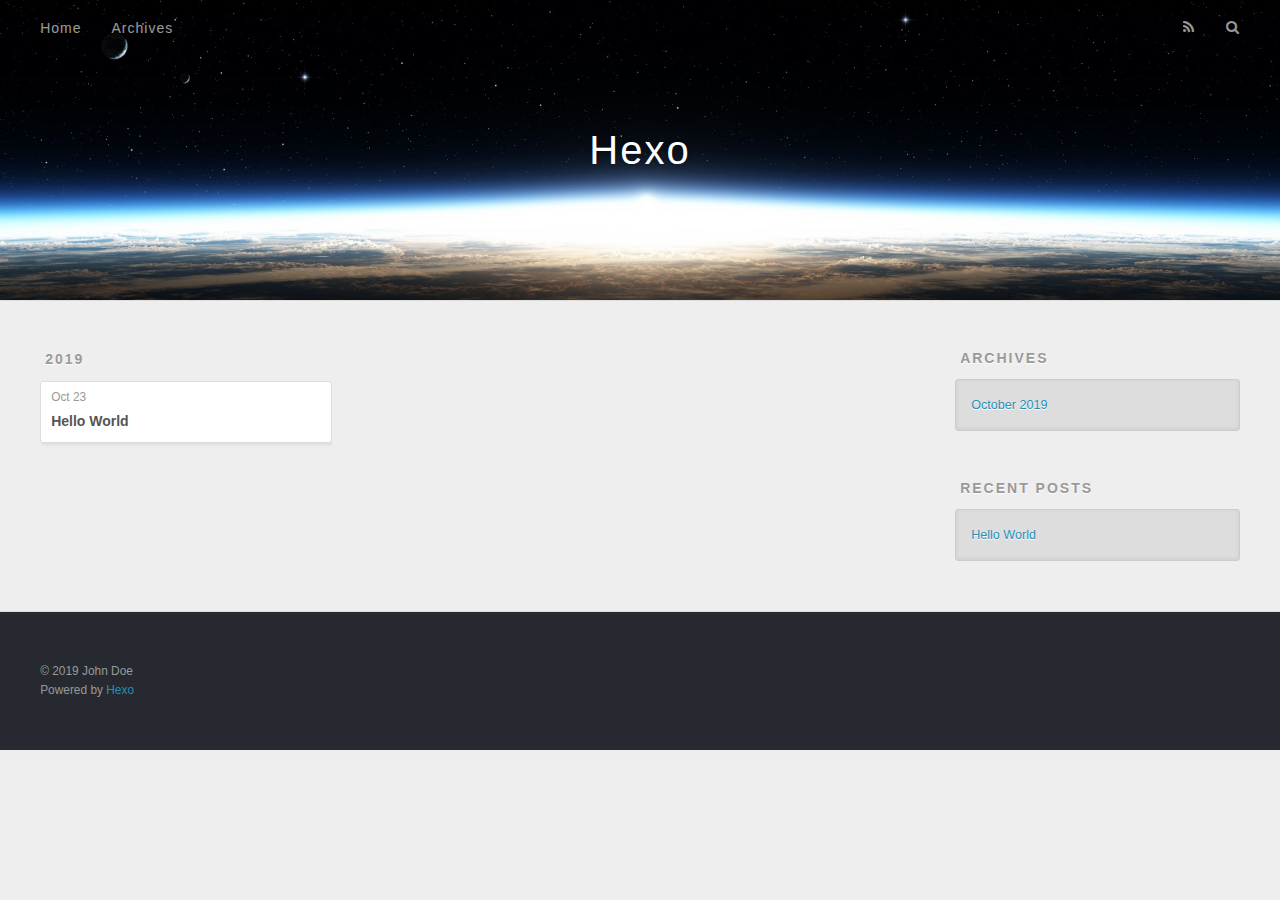
==== archives/index.html @ dd5d61c7 "Site updated: 2019-10-23 21:22:02" ====
<!DOCTYPE html>
<html>
<head>
  <meta charset="utf-8">
  

  
  <title>Archives | Hexo</title>
  <meta name="viewport" content="width=device-width, initial-scale=1, maximum-scale=1">
  <meta property="og:type" content="website">
<meta property="og:title" content="Hexo">
<meta property="og:url" content="http:&#x2F;&#x2F;yoursite.com&#x2F;archives&#x2F;index.html">
<meta property="og:site_name" content="Hexo">
<meta property="og:locale" content="en">
<meta name="twitter:card" content="summary">
  
    <link rel="alternate" href="/atom.xml" title="Hexo" type="application/atom+xml">
  
  
    <link rel="icon" href="/favicon.png">
  
  
    <link href="//fonts.googleapis.com/css?family=Source+Code+Pro" rel="stylesheet" type="text/css">
  
  <link rel="stylesheet" href="/css/style.css">
</head>

<body>
  <div id="container">
    <div id="wrap">
      <header id="header">
  <div id="banner"></div>
  <div id="header-outer" class="outer">
    <div id="header-title" class="inner">
      <h1 id="logo-wrap">
        <a href="/" id="logo">Hexo</a>
      </h1>
      
    </div>
    <div id="header-inner" class="inner">
      <nav id="main-nav">
        <a id="main-nav-toggle" class="nav-icon"></a>
        
          <a class="main-nav-link" href="/">Home</a>
        
          <a class="main-nav-link" href="/archives">Archives</a>
        
      </nav>
      <nav id="sub-nav">
        
          <a id="nav-rss-link" class="nav-icon" href="/atom.xml" title="RSS Feed"></a>
        
        <a id="nav-search-btn" class="nav-icon" title="Search"></a>
      </nav>
      <div id="search-form-wrap">
        <form action="//google.com/search" method="get" accept-charset="UTF-8" class="search-form"><input type="search" name="q" class="search-form-input" placeholder="Search"><button type="submit" class="search-form-submit">&#xF002;</button><input type="hidden" name="sitesearch" value="http://yoursite.com"></form>
      </div>
    </div>
  </div>
</header>
      <div class="outer">
        <section id="main">
  
  
    
    
      
      
      <section class="archives-wrap">
        <div class="archive-year-wrap">
          <a href="/archives/2019" class="archive-year">2019</a>
        </div>
        <div class="archives">
    
    <article class="archive-article archive-type-post">
  <div class="archive-article-inner">
    <header class="archive-article-header">
      <a href="/2019/10/23/hello-world/" class="archive-article-date">
  <time datetime="2019-10-23T12:38:52.987Z" itemprop="datePublished">Oct 23</time>
</a>
      
  
    <h1 itemprop="name">
      <a class="archive-article-title" href="/2019/10/23/hello-world/">Hello World</a>
    </h1>
  

    </header>
  </div>
</article>
  
  
    </div></section>
  


</section>
        
          <aside id="sidebar">
  
    

  
    

  
    
  
    
  <div class="widget-wrap">
    <h3 class="widget-title">Archives</h3>
    <div class="widget">
      <ul class="archive-list"><li class="archive-list-item"><a class="archive-list-link" href="/archives/2019/10/">October 2019</a></li></ul>
    </div>
  </div>


  
    
  <div class="widget-wrap">
    <h3 class="widget-title">Recent Posts</h3>
    <div class="widget">
      <ul>
        
          <li>
            <a href="/2019/10/23/hello-world/">Hello World</a>
          </li>
        
      </ul>
    </div>
  </div>

  
</aside>
        
      </div>
      <footer id="footer">
  
  <div class="outer">
    <div id="footer-info" class="inner">
      &copy; 2019 John Doe<br>
      Powered by <a href="http://hexo.io/" target="_blank">Hexo</a>
    </div>
  </div>
</footer>
    </div>
    <nav id="mobile-nav">
  
    <a href="/" class="mobile-nav-link">Home</a>
  
    <a href="/archives" class="mobile-nav-link">Archives</a>
  
</nav>
    

<script src="//ajax.googleapis.com/ajax/libs/jquery/2.0.3/jquery.min.js"></script>


  <link rel="stylesheet" href="/fancybox/jquery.fancybox.css">
  <script src="/fancybox/jquery.fancybox.pack.js"></script>


<script src="/js/script.js"></script>



  </div>
</body>
</html>
---- css/style.css ----
body {
  width: 100%;
}
body:before,
body:after {
  content: "";
  display: table;
}
body:after {
  clear: both;
}
html,
body,
div,
span,
applet,
object,
iframe,
h1,
h2,
h3,
h4,
h5,
h6,
p,
blockquote,
pre,
a,
abbr,
acronym,
address,
big,
cite,
code,
del,
dfn,
em,
img,
ins,
kbd,
q,
s,
samp,
small,
strike,
strong,
sub,
sup,
tt,
var,
dl,
dt,
dd,
ol,
ul,
li,
fieldset,
form,
label,
legend,
table,
caption,
tbody,
tfoot,
thead,
tr,
th,
td {
  margin: 0;
  padding: 0;
  border: 0;
  outline: 0;
  font-weight: inherit;
  font-style: inherit;
  font-family: inherit;
  font-size: 100%;
  vertical-align: baseline;
}
body {
  line-height: 1;
  color: #000;
  background: #fff;
}
ol,
ul {
  list-style: none;
}
table {
  border-collapse: separate;
  border-spacing: 0;
  vertical-align: middle;
}
caption,
th,
td {
  text-align: left;
  font-weight: normal;
  vertical-align: middle;
}
a img {
  border: none;
}
input,
button {
  margin: 0;
  padding: 0;
}
input::-moz-focus-inner,
button::-moz-focus-inner {
  border: 0;
  padding: 0;
}
@font-face {
  font-family: FontAwesome;
  font-style: normal;
  font-weight: normal;
  src: url("fonts/fontawesome-webfont.eot?v=#4.0.3");
  src: url("fonts/fontawesome-webfont.eot?#iefix&v=#4.0.3") format("embedded-opentype"), url("fonts/fontawesome-webfont.woff?v=#4.0.3") format("woff"), url("fonts/fontawesome-webfont.ttf?v=#4.0.3") format("truetype"), url("fonts/fontawesome-webfont.svg#fontawesomeregular?v=#4.0.3") format("svg");
}
html,
body,
#container {
  height: 100%;
}
body {
  background: #eee;
  font: 14px -apple-system, BlinkMacSystemFont, "Segoe UI", "Roboto", "Oxygen", "Ubuntu", "Cantarell", "Fira Sans", "Droid Sans", "Helvetica Neue", sans-serif;
  -webkit-text-size-adjust: 100%;
}
.outer {
  max-width: 1220px;
  margin: 0 auto;
  padding: 0 20px;
}
.outer:before,
.outer:after {
  content: "";
  display: table;
}
.outer:after {
  clear: both;
}
.inner {
  display: inline;
  float: left;
  width: 98.33333333333333%;
  margin: 0 0.833333333333333%;
}
.left,
.alignleft {
  float: left;
}
.right,
.alignright {
  float: right;
}
.clear {
  clear: both;
}
#container {
  position: relative;
}
.mobile-nav-on {
  overflow: hidden;
}
#wrap {
  height: 100%;
  width: 100%;
  position: absolute;
  top: 0;
  left: 0;
  -webkit-transition: 0.2s ease-out;
  -moz-transition: 0.2s ease-out;
  -ms-transition: 0.2s ease-out;
  transition: 0.2s ease-out;
  z-index: 1;
  background: #eee;
}
.mobile-nav-on #wrap {
  left: 280px;
}
@media screen and (min-width: 768px) {
  #main {
    display: inline;
    float: left;
    width: 73.33333333333333%;
    margin: 0 0.833333333333333%;
  }
}
.article-date,
.article-category-link,
.archive-year,
.widget-title {
  text-decoration: none;
  text-transform: uppercase;
  letter-spacing: 2px;
  color: #999;
  margin-bottom: 1em;
  margin-left: 5px;
  line-height: 1em;
  text-shadow: 0 1px #fff;
  font-weight: bold;
}
.article-inner,
.archive-article-inner {
  background: #fff;
  -webkit-box-shadow: 1px 2px 3px #ddd;
  box-shadow: 1px 2px 3px #ddd;
  border: 1px solid #ddd;
  border-radius: 3px;
}
.article-entry h1,
.widget h1 {
  font-size: 2em;
}
.article-entry h2,
.widget h2 {
  font-size: 1.5em;
}
.article-entry h3,
.widget h3 {
  font-size: 1.3em;
}
.article-entry h4,
.widget h4 {
  font-size: 1.2em;
}
.article-entry h5,
.widget h5 {
  font-size: 1em;
}
.article-entry h6,
.widget h6 {
  font-size: 1em;
  color: #999;
}
.article-entry hr,
.widget hr {
  border: 1px dashed #ddd;
}
.article-entry strong,
.widget strong {
  font-weight: bold;
}
.article-entry em,
.widget em,
.article-entry cite,
.widget cite {
  font-style: italic;
}
.article-entry sup,
.widget sup,
.article-entry sub,
.widget sub {
  font-size: 0.75em;
  line-height: 0;
  position: relative;
  vertical-align: baseline;
}
.article-entry sup,
.widget sup {
  top: -0.5em;
}
.article-entry sub,
.widget sub {
  bottom: -0.2em;
}
.article-entry small,
.widget small {
  font-size: 0.85em;
}
.article-entry acronym,
.widget acronym,
.article-entry abbr,
.widget abbr {
  border-bottom: 1px dotted;
}
.article-entry ul,
.widget ul,
.article-entry ol,
.widget ol,
.article-entry dl,
.widget dl {
  margin: 0 20px;
  line-height: 1.6em;
}
.article-entry ul ul,
.widget ul ul,
.article-entry ol ul,
.widget ol ul,
.article-entry ul ol,
.widget ul ol,
.article-entry ol ol,
.widget ol ol {
  margin-top: 0;
  margin-bottom: 0;
}
.article-entry ul,
.widget ul {
  list-style: disc;
}
.article-entry ol,
.widget ol {
  list-style: decimal;
}
.article-entry dt,
.widget dt {
  font-weight: bold;
}
#header {
  height: 300px;
  position: relative;
  border-bottom: 1px solid #ddd;
}
#header:before,
#header:after {
  content: "";
  position: absolute;
  left: 0;
  right: 0;
  height: 40px;
}
#header:before {
  top: 0;
  background: -webkit-linear-gradient(rgba(0,0,0,0.2), transparent);
  background: -moz-linear-gradient(rgba(0,0,0,0.2), transparent);
  background: -ms-linear-gradient(rgba(0,0,0,0.2), transparent);
  background: linear-gradient(rgba(0,0,0,0.2), transparent);
}
#header:after {
  bottom: 0;
  background: -webkit-linear-gradient(transparent, rgba(0,0,0,0.2));
  background: -moz-linear-gradient(transparent, rgba(0,0,0,0.2));
  background: -ms-linear-gradient(transparent, rgba(0,0,0,0.2));
  background: linear-gradient(transparent, rgba(0,0,0,0.2));
}
#header-outer {
  height: 100%;
  position: relative;
}
#header-inner {
  position: relative;
  overflow: hidden;
}
#banner {
  position: absolute;
  top: 0;
  left: 0;
  width: 100%;
  height: 100%;
  background: url("images/banner.jpg") center #000;
  -webkit-background-size: cover;
  -moz-background-size: cover;
  background-size: cover;
  z-index: -1;
}
#header-title {
  text-align: center;
  height: 40px;
  position: absolute;
  top: 50%;
  left: 0;
  margin-top: -20px;
}
#logo,
#subtitle {
  text-decoration: none;
  color: #fff;
  font-weight: 300;
  text-shadow: 0 1px 4px rgba(0,0,0,0.3);
}
#logo {
  font-size: 40px;
  line-height: 40px;
  letter-spacing: 2px;
}
#subtitle {
  font-size: 16px;
  line-height: 16px;
  letter-spacing: 1px;
}
#subtitle-wrap {
  margin-top: 16px;
}
#main-nav {
  float: left;
  margin-left: -15px;
}
.nav-icon,
.main-nav-link {
  float: left;
  color: #fff;
  opacity: 0.6;
  text-decoration: none;
  text-shadow: 0 1px rgba(0,0,0,0.2);
  -webkit-transition: opacity 0.2s;
  -moz-transition: opacity 0.2s;
  -ms-transition: opacity 0.2s;
  transition: opacity 0.2s;
  display: block;
  padding: 20px 15px;
}
.nav-icon:hover,
.main-nav-link:hover {
  opacity: 1;
}
.nav-icon {
  font-family: FontAwesome;
  text-align: center;
  font-size: 14px;
  width: 14px;
  height: 14px;
  padding: 20px 15px;
  position: relative;
  cursor: pointer;
}
.main-nav-link {
  font-weight: 300;
  letter-spacing: 1px;
}
@media screen and (max-width: 479px) {
  .main-nav-link {
    display: none;
  }
}
#main-nav-toggle {
  display: none;
}
#main-nav-toggle:before {
  content: "\f0c9";
}
@media screen and (max-width: 479px) {
  #main-nav-toggle {
    display: block;
  }
}
#sub-nav {
  float: right;
  margin-right: -15px;
}
#nav-rss-link:before {
  content: "\f09e";
}
#nav-search-btn:before {
  content: "\f002";
}
#search-form-wrap {
  position: absolute;
  top: 15px;
  width: 150px;
  height: 30px;
  right: -150px;
  opacity: 0;
  -webkit-transition: 0.2s ease-out;
  -moz-transition: 0.2s ease-out;
  -ms-transition: 0.2s ease-out;
  transition: 0.2s ease-out;
}
#search-form-wrap.on {
  opacity: 1;
  right: 0;
}
@media screen and (max-width: 479px) {
  #search-form-wrap {
    width: 100%;
    right: -100%;
  }
}
.search-form {
  position: absolute;
  top: 0;
  left: 0;
  right: 0;
  background: #fff;
  padding: 5px 15px;
  border-radius: 15px;
  -webkit-box-shadow: 0 0 10px rgba(0,0,0,0.3);
  box-shadow: 0 0 10px rgba(0,0,0,0.3);
}
.search-form-input {
  border: none;
  background: none;
  color: #555;
  width: 100%;
  font: 13px -apple-system, BlinkMacSystemFont, "Segoe UI", "Roboto", "Oxygen", "Ubuntu", "Cantarell", "Fira Sans", "Droid Sans", "Helvetica Neue", sans-serif;
  outline: none;
}
.search-form-input::-webkit-search-results-decoration,
.search-form-input::-webkit-search-cancel-button {
  -webkit-appearance: none;
}
.search-form-submit {
  position: absolute;
  top: 50%;
  right: 10px;
  margin-top: -7px;
  font: 13px FontAwesome;
  border: none;
  background: none;
  color: #bbb;
  cursor: pointer;
}
.search-form-submit:hover,
.search-form-submit:focus {
  color: #777;
}
.article {
  margin: 50px 0;
}
.article-inner {
  overflow: hidden;
}
.article-meta:before,
.article-meta:after {
  content: "";
  display: table;
}
.article-meta:after {
  clear: both;
}
.article-date {
  float: left;
}
.article-category {
  float: left;
  line-height: 1em;
  color: #ccc;
  text-shadow: 0 1px #fff;
  margin-left: 8px;
}
.article-category:before {
  content: "\2022";
}
.article-category-link {
  margin: 0 12px 1em;
}
.article-header {
  padding: 20px 20px 0;
}
.article-title {
  text-decoration: none;
  font-size: 2em;
  font-weight: bold;
  color: #555;
  line-height: 1.1em;
  -webkit-transition: color 0.2s;
  -moz-transition: color 0.2s;
  -ms-transition: color 0.2s;
  transition: color 0.2s;
}
a.article-title:hover {
  color: #258fb8;
}
.article-entry {
  color: #555;
  padding: 0 20px;
}
.article-entry:before,
.article-entry:after {
  content: "";
  display: table;
}
.article-entry:after {
  clear: both;
}
.article-entry p,
.article-entry table {
  line-height: 1.6em;
  margin: 1.6em 0;
}
.article-entry h1,
.article-entry h2,
.article-entry h3,
.article-entry h4,
.article-entry h5,
.article-entry h6 {
  font-weight: bold;
}
.article-entry h1,
.article-entry h2,
.article-entry h3,
.article-entry h4,
.article-entry h5,
.article-entry h6 {
  line-height: 1.1em;
  margin: 1.1em 0;
}
.article-entry a {
  color: #258fb8;
  text-decoration: none;
}
.article-entry a:hover {
  text-decoration: underline;
}
.article-entry ul,
.article-entry ol,
.article-entry dl {
  margin-top: 1.6em;
  margin-bottom: 1.6em;
}
.article-entry img,
.article-entry video {
  max-width: 100%;
  height: auto;
  display: block;
  margin: auto;
}
.article-entry iframe {
  border: none;
}
.article-entry table {
  width: 100%;
  border-collapse: collapse;
  border-spacing: 0;
}
.article-entry th {
  font-weight: bold;
  border-bottom: 3px solid #ddd;
  padding-bottom: 0.5em;
}
.article-entry td {
  border-bottom: 1px solid #ddd;
  padding: 10px 0;
}
.article-entry blockquote {
  font-family: Georgia, "Times New Roman", serif;
  font-size: 1.4em;
  margin: 1.6em 20px;
  text-align: center;
}
.article-entry blockquote footer {
  font-size: 14px;
  margin: 1.6em 0;
  font-family: -apple-system, BlinkMacSystemFont, "Segoe UI", "Roboto", "Oxygen", "Ubuntu", "Cantarell", "Fira Sans", "Droid Sans", "Helvetica Neue", sans-serif;
}
.article-entry blockquote footer cite:before {
  content: "—";
  padding: 0 0.5em;
}
.article-entry .pullquote {
  text-align: left;
  width: 45%;
  margin: 0;
}
.article-entry .pullquote.left {
  margin-left: 0.5em;
  margin-right: 1em;
}
.article-entry .pullquote.right {
  margin-right: 0.5em;
  margin-left: 1em;
}
.article-entry .caption {
  color: #999;
  display: block;
  font-size: 0.9em;
  margin-top: 0.5em;
  position: relative;
  text-align: center;
}
.article-entry .video-container {
  position: relative;
  padding-top: 56.25%;
  height: 0;
  overflow: hidden;
}
.article-entry .video-container iframe,
.article-entry .video-container object,
.article-entry .video-container embed {
  position: absolute;
  top: 0;
  left: 0;
  width: 100%;
  height: 100%;
  margin-top: 0;
}
.article-more-link a {
  display: inline-block;
  line-height: 1em;
  padding: 6px 15px;
  border-radius: 15px;
  background: #eee;
  color: #999;
  text-shadow: 0 1px #fff;
  text-decoration: none;
}
.article-more-link a:hover {
  background: #258fb8;
  color: #fff;
  text-decoration: none;
  text-shadow: 0 1px #1e7293;
}
.article-footer {
  font-size: 0.85em;
  line-height: 1.6em;
  border-top: 1px solid #ddd;
  padding-top: 1.6em;
  margin: 0 20px 20px;
}
.article-footer:before,
.article-footer:after {
  content: "";
  display: table;
}
.article-footer:after {
  clear: both;
}
.article-footer a {
  color: #999;
  text-decoration: none;
}
.article-footer a:hover {
  color: #555;
}
.article-tag-list-item {
  float: left;
  margin-right: 10px;
}
.article-tag-list-link:before {
  content: "#";
}
.article-comment-link {
  float: right;
}
.article-comment-link:before {
  content: "\f075";
  font-family: FontAwesome;
  padding-right: 8px;
}
.article-share-link {
  cursor: pointer;
  float: right;
  margin-left: 20px;
}
.article-share-link:before {
  content: "\f064";
  font-family: FontAwesome;
  padding-right: 6px;
}
#article-nav {
  position: relative;
}
#article-nav:before,
#article-nav:after {
  content: "";
  display: table;
}
#article-nav:after {
  clear: both;
}
@media screen and (min-width: 768px) {
  #article-nav {
    margin: 50px 0;
  }
  #article-nav:before {
    width: 8px;
    height: 8px;
    position: absolute;
    top: 50%;
    left: 50%;
    margin-top: -4px;
    margin-left: -4px;
    content: "";
    border-radius: 50%;
    background: #ddd;
    -webkit-box-shadow: 0 1px 2px #fff;
    box-shadow: 0 1px 2px #fff;
  }
}
.article-nav-link-wrap {
  text-decoration: none;
  text-shadow: 0 1px #fff;
  color: #999;
  -webkit-box-sizing: border-box;
  -moz-box-sizing: border-box;
  box-sizing: border-box;
  margin-top: 50px;
  text-align: center;
  display: block;
}
.article-nav-link-wrap:hover {
  color: #555;
}
@media screen and (min-width: 768px) {
  .article-nav-link-wrap {
    width: 50%;
    margin-top: 0;
  }
}
@media screen and (min-width: 768px) {
  #article-nav-newer {
    float: left;
    text-align: right;
    padding-right: 20px;
  }
}
@media screen and (min-width: 768px) {
  #article-nav-older {
    float: right;
    text-align: left;
    padding-left: 20px;
  }
}
.article-nav-caption {
  text-transform: uppercase;
  letter-spacing: 2px;
  color: #ddd;
  line-height: 1em;
  font-weight: bold;
}
#article-nav-newer .article-nav-caption {
  margin-right: -2px;
}
.article-nav-title {
  font-size: 0.85em;
  line-height: 1.6em;
  margin-top: 0.5em;
}
.article-share-box {
  position: absolute;
  display: none;
  background: #fff;
  -webkit-box-shadow: 1px 2px 10px rgba(0,0,0,0.2);
  box-shadow: 1px 2px 10px rgba(0,0,0,0.2);
  border-radius: 3px;
  margin-left: -145px;
  overflow: hidden;
  z-index: 1;
}
.article-share-box.on {
  display: block;
}
.article-share-input {
  width: 100%;
  background: none;
  -webkit-box-sizing: border-box;
  -moz-box-sizing: border-box;
  box-sizing: border-box;
  font: 14px -apple-system, BlinkMacSystemFont, "Segoe UI", "Roboto", "Oxygen", "Ubuntu", "Cantarell", "Fira Sans", "Droid Sans", "Helvetica Neue", sans-serif;
  padding: 0 15px;
  color: #555;
  outline: none;
  border: 1px solid #ddd;
  border-radius: 3px 3px 0 0;
  height: 36px;
  line-height: 36px;
}
.article-share-links {
  background: #eee;
}
.article-share-links:before,
.article-share-links:after {
  content: "";
  display: table;
}
.article-share-links:after {
  clear: both;
}
.article-share-twitter,
.article-share-facebook,
.article-share-pinterest,
.article-share-google {
  width: 50px;
  height: 36px;
  display: block;
  float: left;
  position: relative;
  color: #999;
  text-shadow: 0 1px #fff;
}
.article-share-twitter:before,
.article-share-facebook:before,
.article-share-pinterest:before,
.article-share-google:before {
  font-size: 20px;
  font-family: FontAwesome;
  width: 20px;
  height: 20px;
  position: absolute;
  top: 50%;
  left: 50%;
  margin-top: -10px;
  margin-left: -10px;
  text-align: center;
}
.article-share-twitter:hover,
.article-share-facebook:hover,
.article-share-pinterest:hover,
.article-share-google:hover {
  color: #fff;
}
.article-share-twitter:before {
  content: "\f099";
}
.article-share-twitter:hover {
  background: #00aced;
  text-shadow: 0 1px #008abe;
}
.article-share-facebook:before {
  content: "\f09a";
}
.article-share-facebook:hover {
  background: #3b5998;
  text-shadow: 0 1px #2f477a;
}
.article-share-pinterest:before {
  content: "\f0d2";
}
.article-share-pinterest:hover {
  background: #cb2027;
  text-shadow: 0 1px #a21a1f;
}
.article-share-google:before {
  content: "\f0d5";
}
.article-share-google:hover {
  background: #dd4b39;
  text-shadow: 0 1px #be3221;
}
.article-gallery {
  background: #000;
  position: relative;
}
.article-gallery-photos {
  position: relative;
  overflow: hidden;
}
.article-gallery-img {
  display: none;
  max-width: 100%;
}
.article-gallery-img:first-child {
  display: block;
}
.article-gallery-img.loaded {
  position: absolute;
  display: block;
}
.article-gallery-img img {
  display: block;
  max-width: 100%;
  margin: 0 auto;
}
#comments {
  background: #fff;
  -webkit-box-shadow: 1px 2px 3px #ddd;
  box-shadow: 1px 2px 3px #ddd;
  padding: 20px;
  border: 1px solid #ddd;
  border-radius: 3px;
  margin: 50px 0;
}
#comments a {
  color: #258fb8;
}
.archives-wrap {
  margin: 50px 0;
}
.archives:before,
.archives:after {
  content: "";
  display: table;
}
.archives:after {
  clear: both;
}
.archive-year-wrap {
  margin-bottom: 1em;
}
.archives {
  -webkit-column-gap: 10px;
  -moz-column-gap: 10px;
  column-gap: 10px;
}
@media screen and (min-width: 480px) and (max-width: 767px) {
  .archives {
    -webkit-column-count: 2;
    -moz-column-count: 2;
    column-count: 2;
  }
}
@media screen and (min-width: 768px) {
  .archives {
    -webkit-column-count: 3;
    -moz-column-count: 3;
    column-count: 3;
  }
}
.archive-article {
  -webkit-column-break-inside: avoid;
  page-break-inside: avoid;
  overflow: hidden;
  break-inside: avoid-column;
}
.archive-article-inner {
  padding: 10px;
  margin-bottom: 15px;
}
.archive-article-title {
  text-decoration: none;
  font-weight: bold;
  color: #555;
  -webkit-transition: color 0.2s;
  -moz-transition: color 0.2s;
  -ms-transition: color 0.2s;
  transition: color 0.2s;
  line-height: 1.6em;
}
.archive-article-title:hover {
  color: #258fb8;
}
.archive-article-footer {
  margin-top: 1em;
}
.archive-article-date {
  color: #999;
  text-decoration: none;
  font-size: 0.85em;
  line-height: 1em;
  margin-bottom: 0.5em;
  display: block;
}
#page-nav {
  margin: 50px auto;
  background: #fff;
  -webkit-box-shadow: 1px 2px 3px #ddd;
  box-shadow: 1px 2px 3px #ddd;
  border: 1px solid #ddd;
  border-radius: 3px;
  text-align: center;
  color: #999;
  overflow: hidden;
}
#page-nav:before,
#page-nav:after {
  content: "";
  display: table;
}
#page-nav:after {
  clear: both;
}
#page-nav a,
#page-nav span {
  padding: 10px 20px;
  line-height: 1;
  height: 2ex;
}
#page-nav a {
  color: #999;
  text-decoration: none;
}
#page-nav a:hover {
  background: #999;
  color: #fff;
}
#page-nav .prev {
  float: left;
}
#page-nav .next {
  float: right;
}
#page-nav .page-number {
  display: inline-block;
}
@media screen and (max-width: 479px) {
  #page-nav .page-number {
    display: none;
  }
}
#page-nav .current {
  color: #555;
  font-weight: bold;
}
#page-nav .space {
  color: #ddd;
}
#footer {
  background: #262a30;
  padding: 50px 0;
  border-top: 1px solid #ddd;
  color: #999;
}
#footer a {
  color: #258fb8;
  text-decoration: none;
}
#footer a:hover {
  text-decoration: underline;
}
#footer-info {
  line-height: 1.6em;
  font-size: 0.85em;
}
.article-entry pre,
.article-entry .highlight {
  background: #2d2d2d;
  margin: 0 -20px;
  padding: 15px 20px;
  border-style: solid;
  border-color: #ddd;
  border-width: 1px 0;
  overflow: auto;
  color: #ccc;
  line-height: 22.400000000000002px;
}
.article-entry .highlight .gutter pre,
.article-entry .gist .gist-file .gist-data .line-numbers {
  color: #666;
  font-size: 0.85em;
}
.article-entry pre,
.article-entry code {
  font-family: "Source Code Pro", Consolas, Monaco, Menlo, Consolas, monospace;
}
.article-entry code {
  background: #eee;
  text-shadow: 0 1px #fff;
  padding: 0 0.3em;
}
.article-entry pre code {
  background: none;
  text-shadow: none;
  padding: 0;
}
.article-entry .highlight pre {
  border: none;
  margin: 0;
  padding: 0;
}
.article-entry .highlight table {
  margin: 0;
  width: auto;
}
.article-entry .highlight td {
  border: none;
  padding: 0;
}
.article-entry .highlight figcaption {
  font-size: 0.85em;
  color: #999;
  line-height: 1em;
  margin-bottom: 1em;
}
.article-entry .highlight figcaption:before,
.article-entry .highlight figcaption:after {
  content: "";
  display: table;
}
.article-entry .highlight figcaption:after {
  clear: both;
}
.article-entry .highlight figcaption a {
  float: right;
}
.article-entry .highlight .gutter pre {
  text-align: right;
  padding-right: 20px;
}
.article-entry .highlight .line {
  height: 22.400000000000002px;
}
.article-entry .highlight .line.marked {
  background: #515151;
}
.article-entry .gist {
  margin: 0 -20px;
  border-style: solid;
  border-color: #ddd;
  border-width: 1px 0;
  background: #2d2d2d;
  padding: 15px 20px 15px 0;
}
.article-entry .gist .gist-file {
  border: none;
  font-family: "Source Code Pro", Consolas, Monaco, Menlo, Consolas, monospace;
  margin: 0;
}
.article-entry .gist .gist-file .gist-data {
  background: none;
  border: none;
}
.article-entry .gist .gist-file .gist-data .line-numbers {
  background: none;
  border: none;
  padding: 0 20px 0 0;
}
.article-entry .gist .gist-file .gist-data .line-data {
  padding: 0 !important;
}
.article-entry .gist .gist-file .highlight {
  margin: 0;
  padding: 0;
  border: none;
}
.article-entry .gist .gist-file .gist-meta {
  background: #2d2d2d;
  color: #999;
  font: 0.85em -apple-system, BlinkMacSystemFont, "Segoe UI", "Roboto", "Oxygen", "Ubuntu", "Cantarell", "Fira Sans", "Droid Sans", "Helvetica Neue", sans-serif;
  text-shadow: 0 0;
  padding: 0;
  margin-top: 1em;
  margin-left: 20px;
}
.article-entry .gist .gist-file .gist-meta a {
  color: #258fb8;
  font-weight: normal;
}
.article-entry .gist .gist-file .gist-meta a:hover {
  text-decoration: underline;
}
pre .comment,
pre .title {
  color: #999;
}
pre .variable,
pre .attribute,
pre .tag,
pre .regexp,
pre .ruby .constant,
pre .xml .tag .title,
pre .xml .pi,
pre .xml .doctype,
pre .html .doctype,
pre .css .id,
pre .css .class,
pre .css .pseudo {
  color: #f2777a;
}
pre .number,
pre .preprocessor,
pre .built_in,
pre .literal,
pre .params,
pre .constant {
  color: #f99157;
}
pre .class,
pre .ruby .class .title,
pre .css .rules .attribute {
  color: #9c9;
}
pre .string,
pre .value,
pre .inheritance,
pre .header,
pre .ruby .symbol,
pre .xml .cdata {
  color: #9c9;
}
pre .css .hexcolor {
  color: #6cc;
}
pre .function,
pre .python .decorator,
pre .python .title,
pre .ruby .function .title,
pre .ruby .title .keyword,
pre .perl .sub,
pre .javascript .title,
pre .coffeescript .title {
  color: #69c;
}
pre .keyword,
pre .javascript .function {
  color: #c9c;
}
@media screen and (max-width: 479px) {
  #mobile-nav {
    position: absolute;
    top: 0;
    left: 0;
    width: 280px;
    height: 100%;
    background: #191919;
    border-right: 1px solid #fff;
  }
}
@media screen and (max-width: 479px) {
  .mobile-nav-link {
    display: block;
    color: #999;
    text-decoration: none;
    padding: 15px 20px;
    font-weight: bold;
  }
  .mobile-nav-link:hover {
    color: #fff;
  }
}
@media screen and (min-width: 768px) {
  #sidebar {
    display: inline;
    float: left;
    width: 23.333333333333332%;
    margin: 0 0.833333333333333%;
  }
}
.widget-wrap {
  margin: 50px 0;
}
.widget {
  color: #777;
  text-shadow: 0 1px #fff;
  background: #ddd;
  -webkit-box-shadow: 0 -1px 4px #ccc inset;
  box-shadow: 0 -1px 4px #ccc inset;
  border: 1px solid #ccc;
  padding: 15px;
  border-radius: 3px;
}
.widget a {
  color: #258fb8;
  text-decoration: none;
}
.widget a:hover {
  text-decoration: underline;
}
.widget ul ul,
.widget ol ul,
.widget dl ul,
.widget ul ol,
.widget ol ol,
.widget dl ol,
.widget ul dl,
.widget ol dl,
.widget dl dl {
  margin-left: 15px;
  list-style: disc;
}
.widget {
  line-height: 1.6em;
  word-wrap: break-word;
  font-size: 0.9em;
}
.widget ul,
.widget ol {
  list-style: none;
  margin: 0;
}
.widget ul ul,
.widget ol ul,
.widget ul ol,
.widget ol ol {
  margin: 0 20px;
}
.widget ul ul,
.widget ol ul {
  list-style: disc;
}
.widget ul ol,
.widget ol ol {
  list-style: decimal;
}
.category-list-count,
.tag-list-count,
.archive-list-count {
  padding-left: 5px;
  color: #999;
  font-size: 0.85em;
}
.category-list-count:before,
.tag-list-count:before,
.archive-list-count:before {
  content: "(";
}
.category-list-count:after,
.tag-list-count:after,
.archive-list-count:after {
  content: ")";
}
.tagcloud a {
  margin-right: 5px;
  display: inline-block;
}
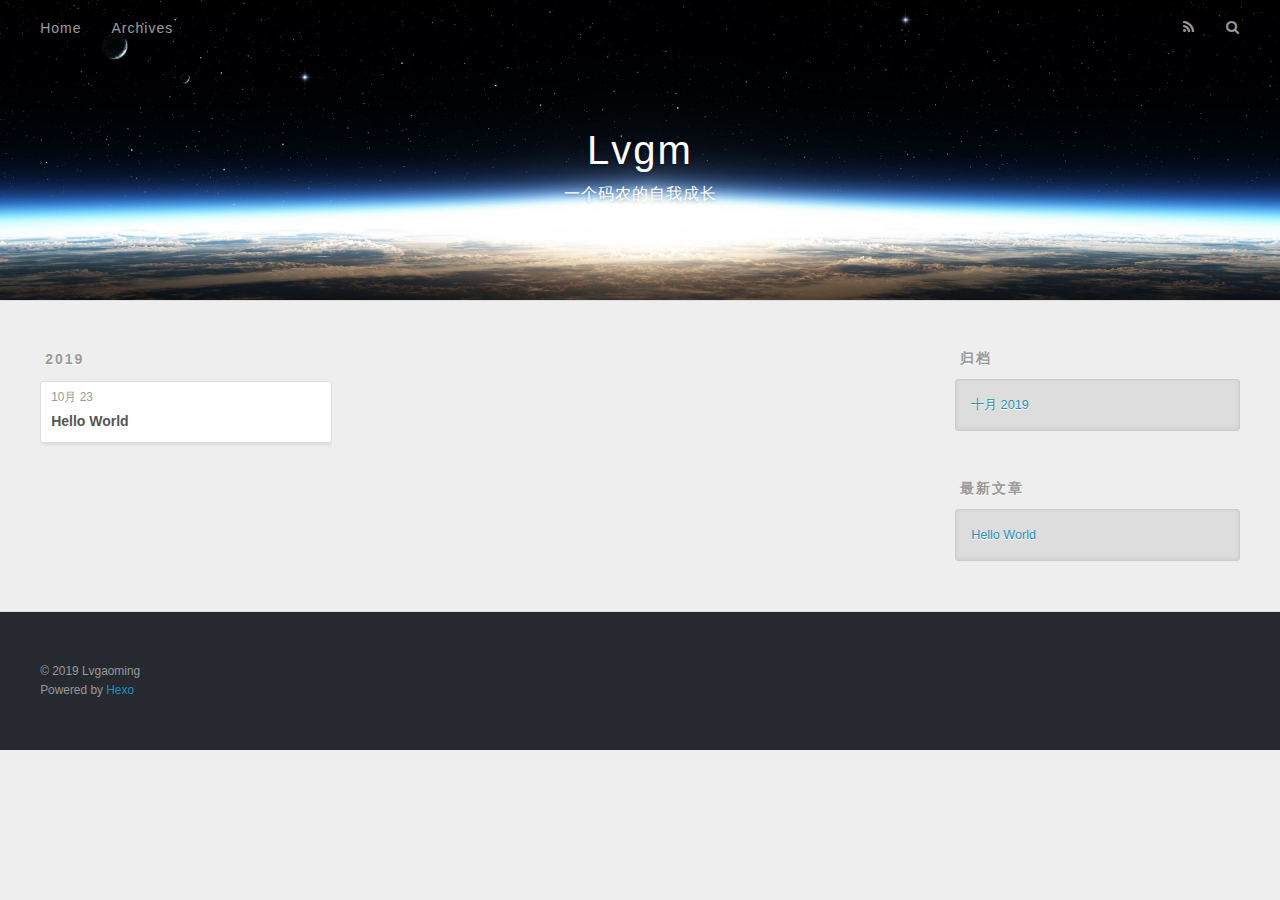
==== commit 383f931e: "Site updated: 2019-10-23 21:30:14" ====
--- a/archives/index.html
+++ b/archives/index.html
@@ -5,16 +5,19 @@
   
 
   
-  <title>Archives | Hexo</title>
+  <title>归档 | Lvgm</title>
   <meta name="viewport" content="width=device-width, initial-scale=1, maximum-scale=1">
-  <meta property="og:type" content="website">
-<meta property="og:title" content="Hexo">
+  <meta name="description" content="平时自我学习的心得">
+<meta name="keywords" content="Java,JVM,设计模式">
+<meta property="og:type" content="website">
+<meta property="og:title" content="Lvgm">
 <meta property="og:url" content="http:&#x2F;&#x2F;yoursite.com&#x2F;archives&#x2F;index.html">
-<meta property="og:site_name" content="Hexo">
-<meta property="og:locale" content="en">
+<meta property="og:site_name" content="Lvgm">
+<meta property="og:description" content="平时自我学习的心得">
+<meta property="og:locale" content="zh-CN">
 <meta name="twitter:card" content="summary">
   
-    <link rel="alternate" href="/atom.xml" title="Hexo" type="application/atom+xml">
+    <link rel="alternate" href="/atom.xml" title="Lvgm" type="application/atom+xml">
   
   
     <link rel="icon" href="/favicon.png">
@@ -33,8 +36,12 @@
   <div id="header-outer" class="outer">
     <div id="header-title" class="inner">
       <h1 id="logo-wrap">
-        <a href="/" id="logo">Hexo</a>
+        <a href="/" id="logo">Lvgm</a>
       </h1>
+      
+        <h2 id="subtitle-wrap">
+          <a href="/" id="subtitle">一个码农的自我成长</a>
+        </h2>
       
     </div>
     <div id="header-inner" class="inner">
@@ -50,7 +57,7 @@
         
           <a id="nav-rss-link" class="nav-icon" href="/atom.xml" title="RSS Feed"></a>
         
-        <a id="nav-search-btn" class="nav-icon" title="Search"></a>
+        <a id="nav-search-btn" class="nav-icon" title="搜索"></a>
       </nav>
       <div id="search-form-wrap">
         <form action="//google.com/search" method="get" accept-charset="UTF-8" class="search-form"><input type="search" name="q" class="search-form-input" placeholder="Search"><button type="submit" class="search-form-submit">&#xF002;</button><input type="hidden" name="sitesearch" value="http://yoursite.com"></form>
@@ -76,7 +83,7 @@
   <div class="archive-article-inner">
     <header class="archive-article-header">
       <a href="/2019/10/23/hello-world/" class="archive-article-date">
-  <time datetime="2019-10-23T12:38:52.987Z" itemprop="datePublished">Oct 23</time>
+  <time datetime="2019-10-23T12:38:52.987Z" itemprop="datePublished">10月 23</time>
 </a>
       
   
@@ -108,9 +115,9 @@
   
     
   <div class="widget-wrap">
-    <h3 class="widget-title">Archives</h3>
+    <h3 class="widget-title">归档</h3>
     <div class="widget">
-      <ul class="archive-list"><li class="archive-list-item"><a class="archive-list-link" href="/archives/2019/10/">October 2019</a></li></ul>
+      <ul class="archive-list"><li class="archive-list-item"><a class="archive-list-link" href="/archives/2019/10/">十月 2019</a></li></ul>
     </div>
   </div>
 
@@ -118,7 +125,7 @@
   
     
   <div class="widget-wrap">
-    <h3 class="widget-title">Recent Posts</h3>
+    <h3 class="widget-title">最新文章</h3>
     <div class="widget">
       <ul>
         
@@ -138,7 +145,7 @@
   
   <div class="outer">
     <div id="footer-info" class="inner">
-      &copy; 2019 John Doe<br>
+      &copy; 2019 Lvgaoming<br>
       Powered by <a href="http://hexo.io/" target="_blank">Hexo</a>
     </div>
   </div>
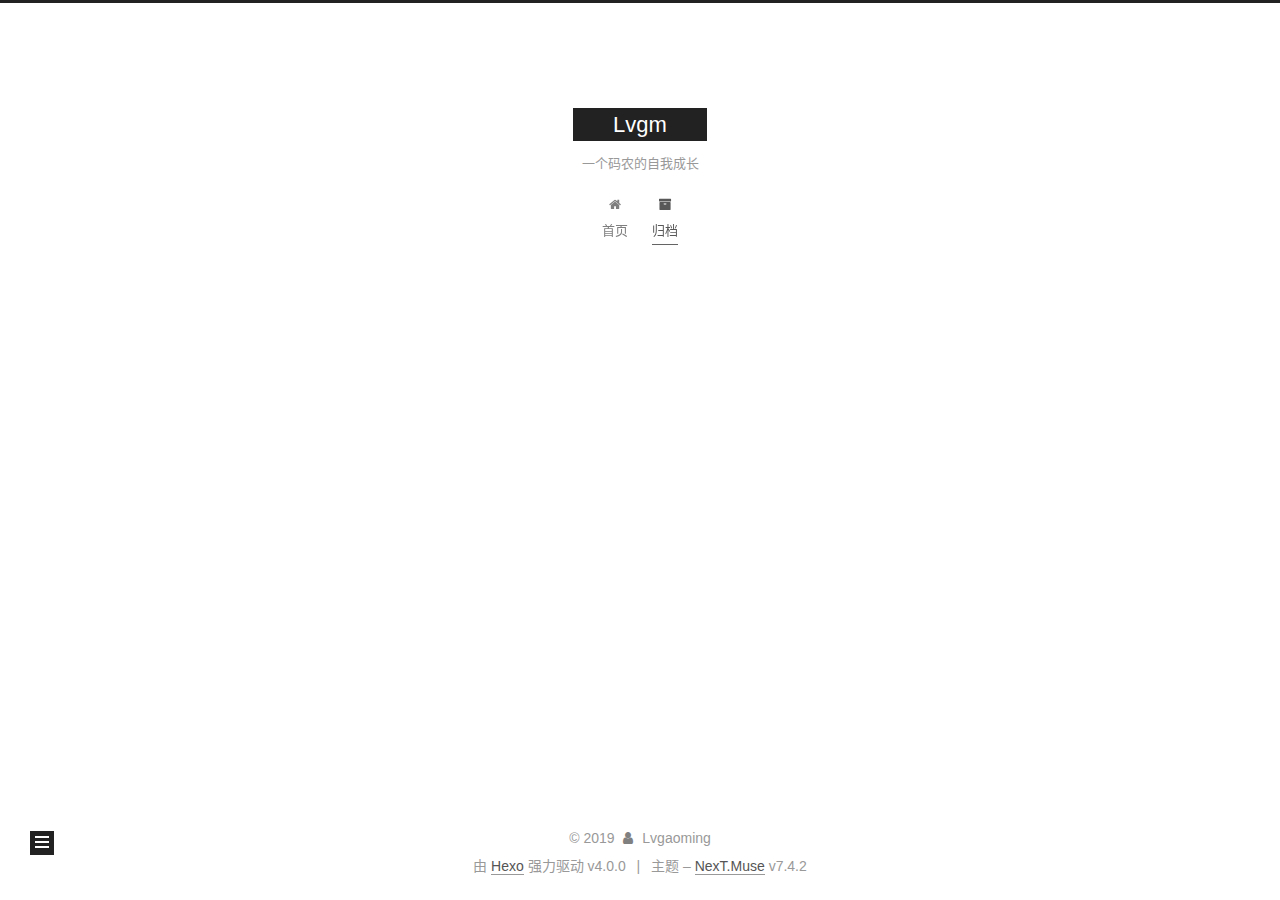
==== commit 0b386c79: "Site updated: 2019-10-23 21:36:04" ====
--- a/archives/index.html
+++ b/archives/index.html
@@ -1,12 +1,55 @@
 <!DOCTYPE html>
-<html>
+<html lang="zh-CN">
 <head>
-  <meta charset="utf-8">
-  
-
-  
-  <title>归档 | Lvgm</title>
-  <meta name="viewport" content="width=device-width, initial-scale=1, maximum-scale=1">
+  <meta charset="UTF-8">
+<meta name="viewport" content="width=device-width, initial-scale=1, maximum-scale=2">
+<meta name="theme-color" content="#222">
+<meta name="generator" content="Hexo 4.0.0">
+  <link rel="apple-touch-icon" sizes="180x180" href="/images/apple-touch-icon-next.png?v=7.4.2">
+  <link rel="icon" type="image/png" sizes="32x32" href="/images/favicon-32x32-next.png?v=7.4.2">
+  <link rel="icon" type="image/png" sizes="16x16" href="/images/favicon-16x16-next.png?v=7.4.2">
+  <link rel="mask-icon" href="/images/logo.svg?v=7.4.2" color="#222">
+
+<link rel="stylesheet" href="/css/main.css?v=7.4.2">
+
+
+<link rel="stylesheet" href="/lib/font-awesome/css/font-awesome.min.css?v=4.7.0">
+
+
+<script id="hexo-configurations">
+  var NexT = window.NexT || {};
+  var CONFIG = {
+    root: '/',
+    scheme: 'Muse',
+    version: '7.4.2',
+    exturl: false,
+    sidebar: {"position":"left","display":"post","offset":12,"onmobile":false},
+    copycode: {"enable":false,"show_result":false,"style":null},
+    back2top: {"enable":true,"sidebar":false,"scrollpercent":false},
+    bookmark: {"enable":false,"color":"#222","save":"auto"},
+    fancybox: false,
+    mediumzoom: false,
+    lazyload: false,
+    pangu: false,
+    algolia: {
+      appID: '',
+      apiKey: '',
+      indexName: '',
+      hits: {"per_page":10},
+      labels: {"input_placeholder":"Search for Posts","hits_empty":"We didn't find any results for the search: ${query}","hits_stats":"${hits} results found in ${time} ms"}
+    },
+    localsearch: {"enable":false,"trigger":"auto","top_n_per_article":1,"unescape":false,"preload":false},
+    path: '',
+    motion: {"enable":true,"async":false,"transition":{"post_block":"fadeIn","post_header":"slideDownIn","post_body":"slideDownIn","coll_header":"slideLeftIn","sidebar":"slideUpIn"}},
+    translation: {
+      copy_button: '复制',
+      copy_success: '复制成功',
+      copy_failure: '复制失败'
+    },
+    sidebarPadding: 40
+  };
+</script>
+
   <meta name="description" content="平时自我学习的心得">
 <meta name="keywords" content="Java,JVM,设计模式">
 <meta property="og:type" content="website">
@@ -16,161 +59,294 @@
 <meta property="og:description" content="平时自我学习的心得">
 <meta property="og:locale" content="zh-CN">
 <meta name="twitter:card" content="summary">
-  
-    <link rel="alternate" href="/atom.xml" title="Lvgm" type="application/atom+xml">
-  
-  
-    <link rel="icon" href="/favicon.png">
-  
-  
-    <link href="//fonts.googleapis.com/css?family=Source+Code+Pro" rel="stylesheet" type="text/css">
-  
-  <link rel="stylesheet" href="/css/style.css">
+
+<link rel="canonical" href="http://yoursite.com/archives/">
+
+
+<script id="page-configurations">
+  // https://hexo.io/docs/variables.html
+  CONFIG.page = {
+    sidebar: "",
+    isHome: false,
+    isPost: false,
+    isPage: false,
+    isArchive: true
+  };
+</script>
+
+  <title>归档 | Lvgm</title>
+  
+
+
+
+
+
+
+
+
+  <noscript>
+  <style>
+  .use-motion .brand,
+  .use-motion .menu-item,
+  .sidebar-inner,
+  .use-motion .post-block,
+  .use-motion .pagination,
+  .use-motion .comments,
+  .use-motion .post-header,
+  .use-motion .post-body,
+  .use-motion .collection-header { opacity: initial; }
+
+  .use-motion .site-title,
+  .use-motion .site-subtitle {
+    opacity: initial;
+    top: initial;
+  }
+
+  .use-motion .logo-line-before i { left: initial; }
+  .use-motion .logo-line-after i { right: initial; }
+  </style>
+</noscript>
+
 </head>
 
-<body>
-  <div id="container">
-    <div id="wrap">
-      <header id="header">
-  <div id="banner"></div>
-  <div id="header-outer" class="outer">
-    <div id="header-title" class="inner">
-      <h1 id="logo-wrap">
-        <a href="/" id="logo">Lvgm</a>
-      </h1>
+<body itemscope itemtype="http://schema.org/WebPage">
+  <div class="container use-motion">
+    <div class="headband"></div>
+
+    <header class="header" itemscope itemtype="http://schema.org/WPHeader">
+      <div class="header-inner"><div class="site-brand-container">
+  <div class="site-meta">
+
+    <div>
+      <a href="/" class="brand" rel="start">
+        <span class="logo-line-before"><i></i></span>
+        <span class="site-title">Lvgm</span>
+        <span class="logo-line-after"><i></i></span>
+      </a>
+    </div>
+        <p class="site-subtitle">一个码农的自我成长</p>
+  </div>
+
+  <div class="site-nav-toggle">
+    <div class="toggle" aria-label="切换导航栏">
+      <span class="toggle-line toggle-line-first"></span>
+      <span class="toggle-line toggle-line-middle"></span>
+      <span class="toggle-line toggle-line-last"></span>
+    </div>
+  </div>
+</div>
+
+
+<nav class="site-nav">
+  
+  <ul id="menu" class="menu">
+        <li class="menu-item menu-item-home">
+
+    <a href="/" rel="section"><i class="fa fa-fw fa-home"></i>首页</a>
+
+  </li>
+        <li class="menu-item menu-item-archives">
+
+    <a href="/archives/" rel="section"><i class="fa fa-fw fa-archive"></i>归档</a>
+
+  </li>
+  </ul>
+
+</nav>
+</div>
+    </header>
+
+    
+  <div class="back-to-top">
+    <i class="fa fa-arrow-up"></i>
+    <span>0%</span>
+  </div>
+
+
+    <main class="main">
+      <div class="main-inner">
+        <div class="content-wrap">
+          
+
+          <div class="content">
+            
+
+  
+  
+  
+  <div class="post-block">
+    <div class="posts-collapse">
+      <div class="collection-title">
+        <span class="collection-header">嗯..! 目前共计 1 篇日志。 继续努力。</span>
+      </div>
+
       
-        <h2 id="subtitle-wrap">
-          <a href="/" id="subtitle">一个码农的自我成长</a>
-        </h2>
-      
-    </div>
-    <div id="header-inner" class="inner">
-      <nav id="main-nav">
-        <a id="main-nav-toggle" class="nav-icon"></a>
+    <div class="collection-year">
+      <h1 class="collection-header">2019</h1>
+    </div>
+
+  <article itemscope itemtype="http://schema.org/Article">
+    <header class="post-header">
+
+      <div class="post-meta">
+        <time itemprop="dateCreated"
+              datetime="2019-10-23T20:38:52+08:00"
+              content="2019-10-23">
+          10-23
+        </time>
+      </div>
+
+      <h2 class="post-title">
+          <a class="post-title-link" href="/2019/10/23/hello-world/" itemprop="url">
+            <span itemprop="name">Hello World</span>
+          </a>
+      </h2>
+
+    </header>
+  </article>
+
+
+    </div>
+  </div>
+  
+  
+  
+
+  
+
+
+
+          </div>
+          
+
+        </div>
+          
+  
+  <div class="toggle sidebar-toggle">
+    <span class="toggle-line toggle-line-first"></span>
+    <span class="toggle-line toggle-line-middle"></span>
+    <span class="toggle-line toggle-line-last"></span>
+  </div>
+
+  <aside class="sidebar">
+    <div class="sidebar-inner">
+
+      <ul class="sidebar-nav motion-element">
+        <li class="sidebar-nav-toc">
+          文章目录
+        </li>
+        <li class="sidebar-nav-overview">
+          站点概览
+        </li>
+      </ul>
+
+      <!--noindex-->
+      <div class="post-toc-wrap sidebar-panel">
+      </div>
+      <!--/noindex-->
+
+      <div class="site-overview-wrap sidebar-panel">
+        <div class="site-author motion-element" itemprop="author" itemscope itemtype="http://schema.org/Person">
+  <img class="site-author-image" itemprop="image" alt="Lvgaoming"
+    src="/images/avatar.gif">
+  <p class="site-author-name" itemprop="name">Lvgaoming</p>
+  <div class="site-description" itemprop="description">平时自我学习的心得</div>
+</div>
+<div class="site-state-wrap motion-element">
+  <nav class="site-state">
+      <div class="site-state-item site-state-posts">
+          <a href="/archives/">
         
-          <a class="main-nav-link" href="/">Home</a>
+          <span class="site-state-item-count">1</span>
+          <span class="site-state-item-name">日志</span>
+        </a>
+      </div>
+  </nav>
+</div>
+
+
+
+      </div>
+
+    </div>
+  </aside>
+  <div id="sidebar-dimmer"></div>
+
+
+      </div>
+    </main>
+
+    <footer class="footer">
+      <div class="footer-inner">
         
-          <a class="main-nav-link" href="/archives">Archives</a>
+
+<div class="copyright">
+  
+  &copy; 
+  <span itemprop="copyrightYear">2019</span>
+  <span class="with-love">
+    <i class="fa fa-user"></i>
+  </span>
+  <span class="author" itemprop="copyrightHolder">Lvgaoming</span>
+</div>
+  <div class="powered-by">由 <a href="https://hexo.io/" class="theme-link" rel="noopener" target="_blank">Hexo</a> 强力驱动 v4.0.0
+  </div>
+  <span class="post-meta-divider">|</span>
+  <div class="theme-info">主题 – <a href="https://muse.theme-next.org/" class="theme-link" rel="noopener" target="_blank">NexT.Muse</a> v7.4.2
+  </div>
+
         
-      </nav>
-      <nav id="sub-nav">
+
+
+
+
+
+
+
+
+
+
+
+
         
-          <a id="nav-rss-link" class="nav-icon" href="/atom.xml" title="RSS Feed"></a>
-        
-        <a id="nav-search-btn" class="nav-icon" title="搜索"></a>
-      </nav>
-      <div id="search-form-wrap">
-        <form action="//google.com/search" method="get" accept-charset="UTF-8" class="search-form"><input type="search" name="q" class="search-form-input" placeholder="Search"><button type="submit" class="search-form-submit">&#xF002;</button><input type="hidden" name="sitesearch" value="http://yoursite.com"></form>
-      </div>
-    </div>
-  </div>
-</header>
-      <div class="outer">
-        <section id="main">
-  
-  
-    
-    
-      
-      
-      <section class="archives-wrap">
-        <div class="archive-year-wrap">
-          <a href="/archives/2019" class="archive-year">2019</a>
-        </div>
-        <div class="archives">
-    
-    <article class="archive-article archive-type-post">
-  <div class="archive-article-inner">
-    <header class="archive-article-header">
-      <a href="/2019/10/23/hello-world/" class="archive-article-date">
-  <time datetime="2019-10-23T12:38:52.987Z" itemprop="datePublished">10月 23</time>
-</a>
-      
-  
-    <h1 itemprop="name">
-      <a class="archive-article-title" href="/2019/10/23/hello-world/">Hello World</a>
-    </h1>
-  
-
-    </header>
-  </div>
-</article>
-  
-  
-    </div></section>
-  
-
-
-</section>
-        
-          <aside id="sidebar">
-  
-    
-
-  
-    
-
-  
-    
-  
-    
-  <div class="widget-wrap">
-    <h3 class="widget-title">归档</h3>
-    <div class="widget">
-      <ul class="archive-list"><li class="archive-list-item"><a class="archive-list-link" href="/archives/2019/10/">十月 2019</a></li></ul>
-    </div>
-  </div>
-
-
-  
-    
-  <div class="widget-wrap">
-    <h3 class="widget-title">最新文章</h3>
-    <div class="widget">
-      <ul>
-        
-          <li>
-            <a href="/2019/10/23/hello-world/">Hello World</a>
-          </li>
-        
-      </ul>
-    </div>
-  </div>
-
-  
-</aside>
-        
-      </div>
-      <footer id="footer">
-  
-  <div class="outer">
-    <div id="footer-info" class="inner">
-      &copy; 2019 Lvgaoming<br>
-      Powered by <a href="http://hexo.io/" target="_blank">Hexo</a>
-    </div>
-  </div>
-</footer>
-    </div>
-    <nav id="mobile-nav">
-  
-    <a href="/" class="mobile-nav-link">Home</a>
-  
-    <a href="/archives" class="mobile-nav-link">Archives</a>
-  
-</nav>
-    
-
-<script src="//ajax.googleapis.com/ajax/libs/jquery/2.0.3/jquery.min.js"></script>
-
-
-  <link rel="stylesheet" href="/fancybox/jquery.fancybox.css">
-  <script src="/fancybox/jquery.fancybox.pack.js"></script>
-
-
-<script src="/js/script.js"></script>
-
-
-
-  </div>
+      </div>
+    </footer>
+  </div>
+
+  
+  <script src="/lib/anime.min.js?v=3.1.0"></script>
+  <script src="/lib/velocity/velocity.min.js?v=1.2.1"></script>
+  <script src="/lib/velocity/velocity.ui.min.js?v=1.2.1"></script>
+<script src="/js/utils.js?v=7.4.2"></script><script src="/js/motion.js?v=7.4.2"></script>
+<script src="/js/schemes/muse.js?v=7.4.2"></script>
+<script src="/js/next-boot.js?v=7.4.2"></script>
+
+
+
+  
+
+
+
+
+
+
+
+
+
+
+
+
+
+
+
+
+
+
+  
+
+  
+
+  
+
 </body>
-</html>+</html>
--- a/css/main.css
+++ b/css/main.css
@@ -0,0 +1,2255 @@
+html {
+  line-height: 1.15; /* 1 */
+  -webkit-text-size-adjust: 100%; /* 2 */
+}
+body {
+  margin: 0;
+}
+main {
+  display: block;
+}
+h1 {
+  font-size: 2em;
+  margin: 0.67em 0;
+}
+hr {
+  box-sizing: content-box; /* 1 */
+  height: 0; /* 1 */
+  overflow: visible; /* 2 */
+}
+pre {
+  font-family: monospace, monospace; /* 1 */
+  font-size: 1em; /* 2 */
+}
+a {
+  background: transparent;
+}
+abbr[title] {
+  border-bottom: none; /* 1 */
+  text-decoration: underline; /* 2 */
+  text-decoration: underline dotted; /* 2 */
+}
+b,
+strong {
+  font-weight: bolder;
+}
+code,
+kbd,
+samp {
+  font-family: monospace, monospace; /* 1 */
+  font-size: 1em; /* 2 */
+}
+small {
+  font-size: 80%;
+}
+sub,
+sup {
+  font-size: 75%;
+  line-height: 0;
+  position: relative;
+  vertical-align: baseline;
+}
+sub {
+  bottom: -0.25em;
+}
+sup {
+  top: -0.5em;
+}
+img {
+  border-style: none;
+}
+button,
+input,
+optgroup,
+select,
+textarea {
+  font-family: inherit; /* 1 */
+  font-size: 100%; /* 1 */
+  line-height: 1.15; /* 1 */
+  margin: 0; /* 2 */
+}
+button,
+input {
+/* 1 */
+  overflow: visible;
+}
+button,
+select {
+/* 1 */
+  text-transform: none;
+}
+button,
+[type='button'],
+[type='reset'],
+[type='submit'] {
+  -webkit-appearance: button;
+}
+button::-moz-focus-inner,
+[type='button']::-moz-focus-inner,
+[type='reset']::-moz-focus-inner,
+[type='submit']::-moz-focus-inner {
+  border-style: none;
+  padding: 0;
+}
+button:-moz-focusring,
+[type='button']:-moz-focusring,
+[type='reset']:-moz-focusring,
+[type='submit']:-moz-focusring {
+  outline: 1px dotted ButtonText;
+}
+fieldset {
+  padding: 0.35em 0.75em 0.625em;
+}
+legend {
+  box-sizing: border-box; /* 1 */
+  color: inherit; /* 2 */
+  display: table; /* 1 */
+  max-width: 100%; /* 1 */
+  padding: 0; /* 3 */
+  white-space: normal; /* 1 */
+}
+progress {
+  vertical-align: baseline;
+}
+textarea {
+  overflow: auto;
+}
+[type='checkbox'],
+[type='radio'] {
+  box-sizing: border-box; /* 1 */
+  padding: 0; /* 2 */
+}
+[type='number']::-webkit-inner-spin-button,
+[type='number']::-webkit-outer-spin-button {
+  height: auto;
+}
+[type='search'] {
+  outline-offset: -2px; /* 2 */
+  -webkit-appearance: textfield; /* 1 */
+}
+[type='search']::-webkit-search-decoration {
+  -webkit-appearance: none;
+}
+::-webkit-file-upload-button {
+  font: inherit; /* 2 */
+  -webkit-appearance: button; /* 1 */
+}
+details {
+  display: block;
+}
+summary {
+  display: list-item;
+}
+template {
+  display: none;
+}
+[hidden] {
+  display: none;
+}
+::selection {
+  background: #262a30;
+  color: #fff;
+}
+html,
+body {
+  height: 100%;
+}
+body {
+  background: #fff;
+  color: #555;
+  font-family: 'Lato', "PingFang SC", "Microsoft YaHei", sans-serif;
+  font-size: 1em;
+  line-height: 2;
+}
+@media (max-width: 991px) {
+  body {
+    padding-left: 0 !important;
+    padding-right: 0 !important;
+  }
+}
+h1,
+h2,
+h3,
+h4,
+h5,
+h6 {
+  font-family: 'Lato', "PingFang SC", "Microsoft YaHei", sans-serif;
+  font-weight: bold;
+  line-height: 1.5;
+  margin: 20px 0 15px;
+  padding: 0;
+}
+h1 {
+  font-size: 1.5em;
+}
+h2 {
+  font-size: 1.375em;
+}
+h3 {
+  font-size: 1.25em;
+}
+h4 {
+  font-size: 1.125em;
+}
+h5 {
+  font-size: 1em;
+}
+h6 {
+  font-size: 0.875em;
+}
+p {
+  margin: 0 0 20px 0;
+}
+a,
+span.exturl {
+  overflow-wrap: break-word;
+  word-wrap: break-word;
+  border-bottom: 1px solid #999;
+  color: #555;
+  outline: 0;
+  text-decoration: none;
+  cursor: pointer;
+}
+a:hover,
+span.exturl:hover {
+  border-bottom-color: #222;
+  color: #222;
+}
+iframe,
+img,
+video {
+  display: block;
+  margin-left: auto;
+  margin-right: auto;
+  max-width: 100%;
+}
+hr {
+  background-color: #ddd;
+  background-image: repeating-linear-gradient(-45deg, #fff, #fff 4px, transparent 4px, transparent 8px);
+  border: 0;
+  height: 3px;
+  margin: 40px 0;
+}
+blockquote {
+  border-left: 4px solid #ddd;
+  color: #666;
+  margin: 0;
+  padding: 0 15px;
+}
+blockquote cite::before {
+  content: '-';
+  padding: 0 5px;
+}
+dt {
+  font-weight: 700;
+}
+dd {
+  margin: 0;
+  padding: 0;
+}
+kbd {
+  background-color: #f5f5f5;
+  background-image: linear-gradient(#eee, #fff, #eee);
+  border: 1px solid #ccc;
+  border-radius: 0.2em;
+  box-shadow: 0.1em 0.1em 0.2em rgba(0,0,0,0.1);
+  font-family: inherit;
+  padding: 0.1em 0.3em;
+  white-space: nowrap;
+}
+.table-container {
+  -webkit-overflow-scrolling: touch;
+  overflow: auto;
+}
+table {
+  border-collapse: collapse;
+  border-spacing: 0;
+  font-size: 0.875em;
+  margin: 0 0 20px 0;
+  width: 100%;
+}
+table > tbody > tr:nth-of-type(odd) {
+  background: #f9f9f9;
+}
+table > tbody > tr:hover {
+  background: #f5f5f5;
+}
+caption,
+th,
+td {
+  font-weight: normal;
+  padding: 8px;
+  text-align: left;
+  vertical-align: middle;
+}
+th,
+td {
+  border: 1px solid #ddd;
+  border-bottom: 3px solid #ddd;
+}
+th {
+  font-weight: 700;
+  padding-bottom: 10px;
+}
+td {
+  border-bottom-width: 1px;
+}
+.btn {
+  background: #222;
+  border: 2px solid #222;
+  border-radius: 0;
+  color: #fff;
+  display: inline-block;
+  font-size: 0.875em;
+  line-height: 2;
+  padding: 0 20px;
+  text-decoration: none;
+  transition-property: background-color;
+  transition-delay: 0s;
+  transition-duration: 0.2s;
+  transition-timing-function: ease-in-out;
+}
+.btn:hover {
+  background: #fff;
+  border-color: #222;
+  color: #222;
+}
+.btn + .btn {
+  margin: 0 0 8px 8px;
+}
+.btn .fa-fw {
+  text-align: left;
+  width: 1.285714285714286em;
+}
+.toggle {
+  line-height: 0;
+}
+.toggle .toggle-line {
+  background: #fff;
+  display: inline-block;
+  height: 2px;
+  left: 0;
+  position: relative;
+  top: 0;
+  transition: all 0.4s;
+  vertical-align: top;
+  width: 100%;
+}
+.toggle .toggle-line:not(:first-child) {
+  margin-top: 3px;
+}
+.toggle.toggle-arrow .toggle-line-first {
+  left: 50%;
+  top: 2px;
+  transform: rotate(45deg);
+  width: 50%;
+}
+.toggle.toggle-arrow .toggle-line-middle {
+  left: 2px;
+  width: 90%;
+}
+.toggle.toggle-arrow .toggle-line-last {
+  left: 50%;
+  top: -2px;
+  transform: rotate(-45deg);
+  width: 50%;
+}
+.toggle.toggle-close .toggle-line-first {
+  transform: rotate(-45deg);
+  top: 5px;
+}
+.toggle.toggle-close .toggle-line-middle {
+  opacity: 0;
+}
+.toggle.toggle-close .toggle-line-last {
+  transform: rotate(45deg);
+  top: -5px;
+}
+pre,
+.highlight {
+  background: #f7f7f7;
+  color: #4d4d4c;
+  line-height: 1.6;
+  margin: 0 auto 20px;
+}
+pre,
+code {
+  font-family: consolas, Menlo, monospace, "PingFang SC", "Microsoft YaHei";
+}
+code {
+  background: #eee;
+  border-radius: 3px;
+  color: #555;
+  padding: 2px 4px;
+  overflow-wrap: break-word;
+  word-wrap: break-word;
+}
+pre {
+  overflow: auto;
+  padding: 10px;
+}
+pre code {
+  background: none;
+  color: #4d4d4c;
+  font-size: 0.875em;
+  padding: 0;
+  text-shadow: none;
+}
+.highlight *::selection {
+  background: #d6d6d6;
+}
+.highlight pre {
+  border: 0;
+  margin: 0;
+  padding: 10px 0;
+}
+.highlight table {
+  border: 0;
+  margin: 0;
+  width: auto;
+}
+.highlight td {
+  border: 0;
+  padding: 0;
+}
+.highlight figcaption {
+  background: #eee;
+  color: #4d4d4c;
+  line-height: 1em;
+  margin: 0;
+  padding: 0.5em;
+}
+.highlight figcaption::before,
+.highlight figcaption::after {
+  content: ' ';
+  display: table;
+}
+.highlight figcaption::after {
+  clear: both;
+}
+.highlight figcaption a {
+  color: #4d4d4c;
+  float: right;
+}
+.highlight figcaption a:hover {
+  border-bottom-color: #4d4d4c;
+}
+.highlight .gutter pre {
+  background: #eff2f3;
+  color: #869194;
+  padding-left: 10px;
+  padding-right: 10px;
+  text-align: right;
+}
+.highlight .code pre {
+  background: #f7f7f7;
+  padding-left: 10px;
+  width: 100%;
+}
+.gutter {
+  -moz-user-select: none;
+  -ms-user-select: none;
+  -webkit-user-select: none;
+  user-select: none;
+}
+.gist table {
+  width: auto;
+}
+.gist table td {
+  border: 0;
+}
+pre .deletion {
+  background: #fdd;
+}
+pre .addition {
+  background: #dfd;
+}
+pre .meta {
+  color: #eab700;
+  -moz-user-select: none;
+  -ms-user-select: none;
+  -webkit-user-select: none;
+  user-select: none;
+}
+pre .comment {
+  color: #8e908c;
+}
+pre .variable,
+pre .attribute,
+pre .tag,
+pre .name,
+pre .regexp,
+pre .ruby .constant,
+pre .xml .tag .title,
+pre .xml .pi,
+pre .xml .doctype,
+pre .html .doctype,
+pre .css .id,
+pre .css .class,
+pre .css .pseudo {
+  color: #c82829;
+}
+pre .number,
+pre .preprocessor,
+pre .built_in,
+pre .builtin-name,
+pre .literal,
+pre .params,
+pre .constant,
+pre .command {
+  color: #f5871f;
+}
+pre .ruby .class .title,
+pre .css .rules .attribute,
+pre .string,
+pre .symbol,
+pre .value,
+pre .inheritance,
+pre .header,
+pre .ruby .symbol,
+pre .xml .cdata,
+pre .special,
+pre .formula {
+  color: #718c00;
+}
+pre .title,
+pre .css .hexcolor {
+  color: #3e999f;
+}
+pre .function,
+pre .python .decorator,
+pre .python .title,
+pre .ruby .function .title,
+pre .ruby .title .keyword,
+pre .perl .sub,
+pre .javascript .title,
+pre .coffeescript .title {
+  color: #4271ae;
+}
+pre .keyword,
+pre .javascript .function {
+  color: #8959a8;
+}
+.blockquote-center {
+  border-left: none;
+  margin: 40px 0;
+  padding: 0;
+  position: relative;
+  text-align: center;
+}
+.blockquote-center::before,
+.blockquote-center::after {
+  background-repeat: no-repeat;
+  background-size: 22px 22px;
+  content: ' ';
+  display: block;
+  height: 24px;
+  opacity: 0.2;
+  position: absolute;
+  width: 100%;
+}
+.blockquote-center::before {
+  background-image: url("../images/quote-l.svg");
+  background-position: 0 -6px;
+  border-top: 1px solid #ccc;
+  top: -20px;
+}
+.blockquote-center::after {
+  background-image: url("../images/quote-r.svg");
+  background-position: 100% 8px;
+  border-bottom: 1px solid #ccc;
+  bottom: -20px;
+}
+.blockquote-center p,
+.blockquote-center div {
+  text-align: center;
+}
+.post-body .group-picture img {
+  border: 0;
+  margin: 0 auto;
+  padding: 0 3px;
+}
+.post-body .group-picture-row {
+  margin-bottom: 6px;
+  overflow: hidden;
+}
+.post-body .group-picture-column {
+  float: left;
+  margin-bottom: 10px;
+}
+.post-body .label {
+  display: inline;
+  padding: 0 2px;
+}
+.post-body .label.default {
+  background: #f0f0f0;
+}
+.post-body .label.primary {
+  background: #efe6f7;
+}
+.post-body .label.info {
+  background: #e5f2f8;
+}
+.post-body .label.success {
+  background: #e7f4e9;
+}
+.post-body .label.warning {
+  background: #fcf6e1;
+}
+.post-body .label.danger {
+  background: #fae8eb;
+}
+.post-body .tabs {
+  margin-bottom: 20px;
+}
+.post-body .tabs,
+.tabs-comment {
+  display: block;
+  padding-top: 10px;
+  position: relative;
+}
+.post-body .tabs ul.nav-tabs,
+.tabs-comment ul.nav-tabs {
+  display: flex;
+  flex-wrap: wrap;
+  margin: 0;
+  margin-bottom: -1px;
+  padding: 0;
+}
+@media (max-width: 413px) {
+  .post-body .tabs ul.nav-tabs,
+  .tabs-comment ul.nav-tabs {
+    display: block;
+    margin-bottom: 5px;
+  }
+}
+.post-body .tabs ul.nav-tabs li.tab,
+.tabs-comment ul.nav-tabs li.tab {
+  background: #fff;
+  border-bottom: 1px solid #ddd;
+  border-left: 1px solid transparent;
+  border-right: 1px solid transparent;
+  border-top: 3px solid transparent;
+  flex-grow: 1;
+  list-style-type: none;
+}
+@media (max-width: 413px) {
+  .post-body .tabs ul.nav-tabs li.tab,
+  .tabs-comment ul.nav-tabs li.tab {
+    border-bottom: 1px solid transparent;
+    border-left: 3px solid transparent;
+    border-right: 1px solid transparent;
+    border-top: 1px solid transparent;
+  }
+}
+.post-body .tabs ul.nav-tabs li.tab a,
+.tabs-comment ul.nav-tabs li.tab a {
+  border-bottom: initial;
+  display: block;
+  line-height: 1.8em;
+  outline: 0;
+  padding: 0.25em 0.75em;
+  text-align: center;
+  transition-delay: 0s;
+  transition-duration: 0.2s;
+  transition-timing-function: ease-out;
+}
+.post-body .tabs ul.nav-tabs li.tab a i,
+.tabs-comment ul.nav-tabs li.tab a i {
+  width: 1.285714285714286em;
+}
+.post-body .tabs ul.nav-tabs li.tab.active,
+.tabs-comment ul.nav-tabs li.tab.active {
+  border-bottom: 1px solid transparent;
+  border-left: 1px solid #ddd;
+  border-right: 1px solid #ddd;
+  border-top: 3px solid #fc6423;
+}
+@media (max-width: 413px) {
+  .post-body .tabs ul.nav-tabs li.tab.active,
+  .tabs-comment ul.nav-tabs li.tab.active {
+    border-bottom: 1px solid #ddd;
+    border-left: 3px solid #fc6423;
+    border-right: 1px solid #ddd;
+    border-top: 1px solid #ddd;
+  }
+}
+.post-body .tabs ul.nav-tabs li.tab.active a,
+.tabs-comment ul.nav-tabs li.tab.active a {
+  color: #555;
+  cursor: default;
+}
+.post-body .tabs .tab-content .tab-pane,
+.tabs-comment .tab-content .tab-pane {
+  border: 1px solid #ddd;
+  padding: 20px 20px 0 20px;
+}
+.post-body .tabs .tab-content .tab-pane:not(.active),
+.tabs-comment .tab-content .tab-pane:not(.active) {
+  display: none;
+}
+.post-body .tabs .tab-content .tab-pane.active,
+.tabs-comment .tab-content .tab-pane.active {
+  display: block;
+}
+.post-body .note {
+  margin-bottom: 20px;
+  padding: 15px;
+  position: relative;
+  border: 1px solid #eee;
+  border-left-width: 5px;
+  border-radius: 3px;
+}
+.post-body .note h2,
+.post-body .note h3,
+.post-body .note h4,
+.post-body .note h5,
+.post-body .note h6 {
+  margin-top: 0;
+  border-bottom: initial;
+  margin-bottom: 0;
+  padding-top: 0;
+}
+.post-body .note p:first-child,
+.post-body .note ul:first-child,
+.post-body .note ol:first-child,
+.post-body .note table:first-child,
+.post-body .note pre:first-child,
+.post-body .note blockquote:first-child,
+.post-body .note img:first-child {
+  margin-top: 0;
+}
+.post-body .note p:last-child,
+.post-body .note ul:last-child,
+.post-body .note ol:last-child,
+.post-body .note table:last-child,
+.post-body .note pre:last-child,
+.post-body .note blockquote:last-child,
+.post-body .note img:last-child {
+  margin-bottom: 0;
+}
+.post-body .note.default {
+  border-left-color: #777;
+}
+.post-body .note.default h2,
+.post-body .note.default h3,
+.post-body .note.default h4,
+.post-body .note.default h5,
+.post-body .note.default h6 {
+  color: #777;
+}
+.post-body .note.primary {
+  border-left-color: #6f42c1;
+}
+.post-body .note.primary h2,
+.post-body .note.primary h3,
+.post-body .note.primary h4,
+.post-body .note.primary h5,
+.post-body .note.primary h6 {
+  color: #6f42c1;
+}
+.post-body .note.info {
+  border-left-color: #428bca;
+}
+.post-body .note.info h2,
+.post-body .note.info h3,
+.post-body .note.info h4,
+.post-body .note.info h5,
+.post-body .note.info h6 {
+  color: #428bca;
+}
+.post-body .note.success {
+  border-left-color: #5cb85c;
+}
+.post-body .note.success h2,
+.post-body .note.success h3,
+.post-body .note.success h4,
+.post-body .note.success h5,
+.post-body .note.success h6 {
+  color: #5cb85c;
+}
+.post-body .note.warning {
+  border-left-color: #f0ad4e;
+}
+.post-body .note.warning h2,
+.post-body .note.warning h3,
+.post-body .note.warning h4,
+.post-body .note.warning h5,
+.post-body .note.warning h6 {
+  color: #f0ad4e;
+}
+.post-body .note.danger {
+  border-left-color: #d9534f;
+}
+.post-body .note.danger h2,
+.post-body .note.danger h3,
+.post-body .note.danger h4,
+.post-body .note.danger h5,
+.post-body .note.danger h6 {
+  color: #d9534f;
+}
+.pagination .prev,
+.pagination .next,
+.pagination .page-number,
+.pagination .space {
+  display: inline-block;
+  margin: 0 10px;
+  padding: 0 11px;
+  position: relative;
+  top: -1px;
+}
+@media (max-width: 767px) {
+  .pagination .prev,
+  .pagination .next,
+  .pagination .page-number,
+  .pagination .space {
+    margin: 0 5px;
+  }
+}
+.pagination {
+  border-top: 1px solid #eee;
+  margin: 120px 0 0;
+  text-align: center;
+}
+.pagination .prev,
+.pagination .next,
+.pagination .page-number {
+  border-bottom: 0;
+  border-top: 1px solid #eee;
+  transition-property: border-color;
+  transition-delay: 0s;
+  transition-duration: 0.2s;
+  transition-timing-function: ease-in-out;
+}
+.pagination .prev:hover,
+.pagination .next:hover,
+.pagination .page-number:hover {
+  border-top-color: #222;
+}
+.pagination .space {
+  margin: 0;
+  padding: 0;
+}
+.pagination .prev {
+  margin-left: 0;
+}
+.pagination .next {
+  margin-right: 0;
+}
+.pagination .page-number.current {
+  background: #ccc;
+  border-top-color: #ccc;
+  color: #fff;
+}
+@media (max-width: 767px) {
+  .pagination {
+    border-top: none;
+  }
+  .pagination .prev,
+  .pagination .next,
+  .pagination .page-number {
+    border-bottom: 1px solid #eee;
+    border-top: 0;
+    margin-bottom: 10px;
+    padding: 0 10px;
+  }
+  .pagination .prev:hover,
+  .pagination .next:hover,
+  .pagination .page-number:hover {
+    border-bottom-color: #222;
+  }
+}
+.comments {
+  margin: 60px 20px 0;
+  overflow: hidden;
+}
+.comment-button-group {
+  display: flex;
+  flex-wrap: wrap-reverse;
+  justify-content: center;
+  margin: 1em 0;
+}
+.comment-button-group .comment-button {
+  margin: 0.1em 0.2em;
+}
+.comment-button-group .comment-button.active {
+  background: #fff;
+  border-color: #222;
+  color: #222;
+}
+.comment-position {
+  display: none;
+}
+.comment-position.active {
+  display: block;
+}
+.tabs-comment {
+  background: #fff;
+  margin-top: 4em;
+  padding-top: 0;
+}
+.tabs-comment .comments {
+  border: 0;
+  box-shadow: none;
+  margin-top: 0;
+  padding-top: 0;
+}
+.container {
+  min-height: 100%;
+  position: relative;
+}
+.main-inner {
+  margin: 0 auto;
+  width: 700px;
+}
+@media (min-width: 1200px) {
+  .main-inner {
+    width: 800px;
+  }
+}
+@media (min-width: 1600px) {
+  .main-inner {
+    width: 900px;
+  }
+}
+.header {
+  background: transparent;
+}
+.header-inner {
+  margin: 0 auto;
+  position: relative;
+  width: 700px;
+}
+@media (min-width: 1200px) {
+  .header-inner {
+    width: 800px;
+  }
+}
+@media (min-width: 1600px) {
+  .header-inner {
+    width: 900px;
+  }
+}
+.headband {
+  background: #222;
+  height: 3px;
+}
+.site-meta {
+  margin: 0;
+  text-align: center;
+}
+@media (max-width: 767px) {
+  .site-meta {
+    text-align: center;
+  }
+}
+.brand {
+  background: #222;
+  border-bottom: none;
+  color: #fff;
+  display: inline-block;
+  line-height: 1.375em;
+  padding: 0 40px;
+  position: relative;
+}
+.brand:hover {
+  color: #fff;
+}
+.site-title {
+  display: inline-block;
+  font-family: 'Lato', "PingFang SC", "Microsoft YaHei", sans-serif;
+  font-size: 1.375em;
+  font-weight: normal;
+  line-height: 1.5;
+  vertical-align: top;
+}
+.site-subtitle {
+  color: #999;
+  font-size: 0.8125em;
+  margin-top: 10px;
+}
+.use-motion .brand {
+  opacity: 0;
+}
+.use-motion .site-title,
+.use-motion .site-subtitle,
+.use-motion .custom-logo-image {
+  opacity: 0;
+  position: relative;
+  top: -10px;
+}
+.site-nav-toggle {
+  display: none;
+  left: 10px;
+  position: absolute;
+}
+@media (max-width: 767px) {
+  .site-nav-toggle {
+    display: block;
+  }
+}
+.site-nav-toggle .toggle {
+  background: transparent;
+  border: 0;
+  margin-top: 2px;
+  padding: 10px;
+  width: 22px;
+}
+.site-nav-toggle .toggle .toggle-line {
+  background: #555;
+  border-radius: 1px;
+}
+.site-nav {
+  display: block;
+}
+@media (max-width: 767px) {
+  .site-nav {
+    border-top: 1px solid #ddd;
+    clear: both;
+    display: none;
+    margin: 0 -10px;
+    padding: 0 10px;
+  }
+}
+.site-nav.site-nav-on {
+  display: block;
+}
+.menu {
+  margin-top: 20px;
+  padding-left: 0;
+  text-align: center;
+}
+.menu-item {
+  display: inline-block;
+  list-style: none;
+  margin: 0 10px;
+}
+@media (max-width: 767px) {
+  .menu-item {
+    margin-top: 10px;
+  }
+}
+.menu-item a,
+.menu-item span.exturl {
+  border-bottom: 0;
+  display: block;
+  font-size: 0.8125em;
+  transition-property: border-color;
+  transition-delay: 0s;
+  transition-duration: 0.2s;
+  transition-timing-function: ease-in-out;
+}
+@media (hover: none) {
+  .menu-item a:hover,
+  .menu-item span.exturl:hover {
+    border-bottom-color: transparent !important;
+  }
+}
+.menu-item .fa {
+  margin-right: 8px;
+}
+.menu-item .badge {
+  display: inline-block;
+  font-weight: 700;
+  line-height: 1;
+  margin-left: 0.35em;
+  margin-top: 0.35em;
+  text-align: center;
+  white-space: nowrap;
+}
+@media (max-width: 767px) {
+  .menu-item .badge {
+    float: right;
+    margin-left: 0;
+  }
+}
+.use-motion .menu-item {
+  opacity: 0;
+}
+.sidebar {
+  background: #222;
+  bottom: 0;
+  box-shadow: inset 0 2px 6px #000;
+  position: fixed;
+  top: 0;
+  z-index: 1200;
+}
+.sidebar a,
+.sidebar span.exturl {
+  border-bottom-color: #555;
+  color: #999;
+}
+.sidebar a:hover,
+.sidebar span.exturl:hover {
+  border-bottom-color: #eee;
+  color: #eee;
+}
+@media (max-width: 991px) {
+  .sidebar {
+    display: none;
+  }
+}
+.sidebar-inner {
+  color: #999;
+  padding: 20px 10px;
+  text-align: center;
+}
+.site-overview-wrap {
+  overflow-x: hidden;
+  overflow-y: auto;
+}
+.cc-license {
+  margin-top: 10px;
+  text-align: center;
+}
+.cc-license .cc-opacity {
+  border-bottom: none;
+  opacity: 0.7;
+}
+.cc-license .cc-opacity:hover {
+  opacity: 0.9;
+}
+.cc-license img {
+  display: inline-block;
+}
+.site-author-image {
+  border: 2px solid #333;
+  display: block;
+  height: auto;
+  margin: 0 auto;
+  max-width: 96px;
+  padding: 2px;
+}
+.site-author-name {
+  color: #f5f5f5;
+  font-weight: normal;
+  margin: 5px 0 0;
+  text-align: center;
+}
+.site-description {
+  color: #999;
+  font-size: 1em;
+  margin-top: 5px;
+  text-align: center;
+}
+.links-of-author {
+  margin-top: 15px;
+}
+.links-of-author a,
+.links-of-author span.exturl {
+  border-bottom-color: #555;
+  display: inline-block;
+  font-size: 0.8125em;
+  margin-bottom: 10px;
+  margin-right: 10px;
+  vertical-align: middle;
+}
+.links-of-author a::before,
+.links-of-author span.exturl::before {
+  background: #7de398;
+  border-radius: 50%;
+  content: ' ';
+  display: inline-block;
+  height: 4px;
+  margin-right: 3px;
+  vertical-align: middle;
+  width: 4px;
+}
+.feed-link,
+.chat {
+  margin-top: 15px;
+}
+.feed-link a,
+.chat a {
+  border: 1px solid #fc6423;
+  border-radius: 4px;
+  color: #fc6423;
+  display: inline-block;
+  padding: 0 15px;
+}
+.feed-link a .fa,
+.chat a .fa {
+  margin-right: 5px;
+}
+.feed-link a:hover,
+.chat a:hover {
+  background: #fc6423;
+  border: 1px solid #fc6423;
+  color: #fff;
+}
+.feed-link a:hover .fa,
+.chat a:hover .fa {
+  color: #fff;
+}
+.links-of-blogroll {
+  font-size: 0.8125em;
+  margin-top: 10px;
+}
+.links-of-blogroll-title {
+  font-size: 0.875em;
+  font-weight: 600;
+  margin-top: 0;
+}
+.links-of-blogroll-list {
+  list-style: none;
+  margin: 0;
+  padding: 0;
+}
+.links-of-blogroll-item {
+  padding: 2px 10px;
+}
+.links-of-blogroll-item a,
+.links-of-blogroll-item span.exturl {
+  box-sizing: border-box;
+  display: inline-block;
+  max-width: 280px;
+  overflow: hidden;
+  text-overflow: ellipsis;
+  white-space: nowrap;
+}
+#sidebar-dimmer {
+  display: none;
+}
+@media (max-width: 767px) {
+  #sidebar-dimmer {
+    background: #000;
+    display: block;
+    height: 100%;
+    left: 100%;
+    opacity: 0;
+    position: fixed;
+    top: 0;
+    width: 100%;
+    z-index: 1100;
+  }
+  .sidebar-active + #sidebar-dimmer {
+    opacity: 0.7;
+    transform: translateX(-100%);
+    transition: opacity 0.5s;
+  }
+}
+.sidebar-nav {
+  margin: 0;
+  padding-bottom: 20px;
+  padding-left: 0;
+}
+.sidebar-nav li {
+  border-bottom: 1px solid transparent;
+  color: #555;
+  cursor: pointer;
+  display: inline-block;
+  font-size: 0.875em;
+}
+.sidebar-nav li.sidebar-nav-overview {
+  margin-left: 10px;
+}
+.sidebar-nav li:hover {
+  color: #f5f5f5;
+}
+.sidebar-nav .sidebar-nav-active {
+  border-bottom-color: #87daff;
+  color: #87daff;
+}
+.sidebar-nav .sidebar-nav-active:hover {
+  color: #87daff;
+}
+.sidebar-panel {
+  display: none;
+}
+.sidebar-panel-active {
+  display: block;
+}
+.sidebar-toggle {
+  background: #222;
+  bottom: 45px;
+  cursor: pointer;
+  height: 14px;
+  left: 30px;
+  padding: 5px;
+  position: fixed;
+  width: 14px;
+  z-index: 1300;
+}
+@media (max-width: 991px) {
+  .sidebar-toggle {
+    left: 20px;
+    opacity: 0.8;
+    display: none;
+  }
+}
+.sidebar-toggle:hover .toggle-line {
+  background: #87daff;
+}
+.post-toc-wrap {
+  overflow-x: hidden;
+  overflow-y: auto;
+}
+.post-toc {
+  font-size: 0.875em;
+}
+.post-toc ol {
+  list-style: none;
+  margin: 0;
+  padding: 0 2px 5px 10px;
+  text-align: left;
+}
+.post-toc ol > ol {
+  padding-left: 0;
+}
+.post-toc ol a {
+  border-bottom-color: #555;
+  color: #999;
+  transition-property: all;
+  transition-delay: 0s;
+  transition-duration: 0.2s;
+  transition-timing-function: ease-in-out;
+}
+.post-toc ol a:hover {
+  border-bottom-color: #ccc;
+  color: #ccc;
+}
+.post-toc .nav-item {
+  line-height: 1.8;
+  overflow: hidden;
+  text-overflow: ellipsis;
+  white-space: nowrap;
+}
+.post-toc .nav .nav-child {
+  display: none;
+}
+.post-toc .nav .active > .nav-child {
+  display: block;
+}
+.post-toc .nav .active-current > .nav-child {
+  display: block;
+}
+.post-toc .nav .active-current > .nav-child > .nav-item {
+  display: block;
+}
+.post-toc .nav .active > a {
+  border-bottom-color: #87daff;
+  color: #87daff;
+}
+.post-toc .nav .active-current > a {
+  color: #87daff;
+}
+.post-toc .nav .active-current > a:hover {
+  color: #87daff;
+}
+.site-state {
+  display: flex;
+  justify-content: center;
+  line-height: 1.4;
+  margin-top: 10px;
+  overflow: hidden;
+  text-align: center;
+  white-space: nowrap;
+}
+.site-state-item {
+  padding: 0 15px;
+}
+.site-state-item:not(:first-child) {
+  border-left: 1px solid #333;
+}
+.site-state-item a {
+  border-bottom: none;
+}
+.site-state-item-count {
+  color: inherit;
+  display: block;
+  font-size: 1.25em;
+  font-weight: 600;
+  text-align: center;
+}
+.site-state-item-name {
+  color: inherit;
+  font-size: 0.875em;
+}
+.footer {
+  color: #999;
+  font-size: 0.875em;
+  padding: 20px 0;
+}
+.footer.footer-fixed {
+  bottom: 0;
+  left: 0;
+  position: absolute;
+  right: 0;
+}
+.footer img {
+  border: 0;
+}
+.footer-inner {
+  box-sizing: border-box;
+  margin: 0 auto;
+  text-align: center;
+  width: 700px;
+}
+@media (min-width: 1200px) {
+  .footer-inner {
+    width: 800px;
+  }
+}
+@media (min-width: 1600px) {
+  .footer-inner {
+    width: 900px;
+  }
+}
+.with-love {
+  color: #808080;
+  display: inline-block;
+  margin: 0 5px;
+}
+.powered-by,
+.theme-info {
+  display: inline-block;
+}
+@-moz-keyframes iconAnimate {
+  0%, 100% {
+    transform: scale(1);
+  }
+  10%, 30% {
+    transform: scale(0.9);
+  }
+  20%, 40%, 60%, 80% {
+    transform: scale(1.1);
+  }
+  50%, 70% {
+    transform: scale(1.1);
+  }
+}
+@-webkit-keyframes iconAnimate {
+  0%, 100% {
+    transform: scale(1);
+  }
+  10%, 30% {
+    transform: scale(0.9);
+  }
+  20%, 40%, 60%, 80% {
+    transform: scale(1.1);
+  }
+  50%, 70% {
+    transform: scale(1.1);
+  }
+}
+@-o-keyframes iconAnimate {
+  0%, 100% {
+    transform: scale(1);
+  }
+  10%, 30% {
+    transform: scale(0.9);
+  }
+  20%, 40%, 60%, 80% {
+    transform: scale(1.1);
+  }
+  50%, 70% {
+    transform: scale(1.1);
+  }
+}
+@keyframes iconAnimate {
+  0%, 100% {
+    transform: scale(1);
+  }
+  10%, 30% {
+    transform: scale(0.9);
+  }
+  20%, 40%, 60%, 80% {
+    transform: scale(1.1);
+  }
+  50%, 70% {
+    transform: scale(1.1);
+  }
+}
+.back-to-top {
+  background: #222;
+  bottom: -100px;
+  box-sizing: border-box;
+  color: #fff;
+  cursor: pointer;
+  font-size: 12px;
+  left: 30px;
+  opacity: 1;
+  padding: 0 6px;
+  position: fixed;
+  text-align: center;
+  transition-property: bottom;
+  z-index: 1300;
+  transition-delay: 0s;
+  transition-duration: 0.2s;
+  transition-timing-function: ease-in-out;
+  width: 24px;
+}
+.back-to-top span {
+  display: none;
+}
+.back-to-top:hover {
+  color: #87daff;
+}
+.back-to-top.back-to-top-on {
+  bottom: 19px;
+}
+@media (max-width: 991px) {
+  .back-to-top {
+    left: 20px;
+    opacity: 0.8;
+  }
+}
+.post-body {
+  overflow-wrap: break-word;
+  word-wrap: break-word;
+  font-family: 'Lato', "PingFang SC", "Microsoft YaHei", sans-serif;
+}
+@media (min-width: 1200px) {
+  .post-body {
+    font-size: 1.125em;
+  }
+}
+.post-body span.exturl .fa {
+  font-size: 0.875em;
+  margin-left: 4px;
+}
+.post-body .image-caption,
+.post-body .figure .caption {
+  color: #999;
+  font-size: 0.875em;
+  font-weight: bold;
+  line-height: 1;
+  margin: -20px auto 15px;
+  text-align: center;
+}
+.post-sticky-flag {
+  display: inline-block;
+  transform: rotate(30deg);
+}
+.post-button {
+  margin-top: 40px;
+  text-align: center;
+}
+.use-motion .post-block,
+.use-motion .pagination,
+.use-motion .comments {
+  opacity: 0;
+}
+.use-motion .post-header {
+  opacity: 0;
+}
+.use-motion .post-body {
+  opacity: 0;
+}
+.use-motion .collection-header {
+  opacity: 0;
+}
+.posts-collapse {
+  margin-left: 55px;
+  position: relative;
+}
+@media (max-width: 767px) {
+  .posts-collapse {
+    margin-left: 20px;
+    margin-right: 20px;
+  }
+}
+.posts-collapse .collection-title {
+  font-size: 1.125em;
+  position: relative;
+}
+.posts-collapse .collection-title::before {
+  background: #999;
+  border: 1px solid #fff;
+  border-radius: 50%;
+  content: ' ';
+  height: 10px;
+  left: 0;
+  margin-left: -6px;
+  margin-top: -4px;
+  position: absolute;
+  top: 50%;
+  width: 10px;
+}
+.posts-collapse .collection-year {
+  margin: 60px 0;
+  position: relative;
+}
+.posts-collapse .collection-year::before {
+  background: #bbb;
+  border-radius: 50%;
+  content: ' ';
+  height: 8px;
+  left: 0;
+  margin-left: -4px;
+  margin-top: -4px;
+  position: absolute;
+  top: 50%;
+  width: 8px;
+}
+.posts-collapse .collection-header {
+  display: inline-block;
+  margin: 0 0 0 20px;
+}
+.posts-collapse .collection-header small {
+  color: #bbb;
+  margin-left: 5px;
+}
+.posts-collapse .post-header {
+  border-bottom: 1px dashed #ccc;
+  margin: 30px 0;
+  padding-left: 15px;
+  position: relative;
+  transition-property: border;
+  transition-delay: 0s;
+  transition-duration: 0.2s;
+  transition-timing-function: ease-in-out;
+}
+.posts-collapse .post-header::before {
+  background: #bbb;
+  border: 1px solid #fff;
+  border-radius: 50%;
+  content: ' ';
+  height: 6px;
+  left: 0;
+  margin-left: -4px;
+  position: absolute;
+  top: 0.75em;
+  transition-property: background;
+  width: 6px;
+  transition-delay: 0s;
+  transition-duration: 0.2s;
+  transition-timing-function: ease-in-out;
+}
+.posts-collapse .post-header:hover {
+  border-bottom-color: #666;
+}
+.posts-collapse .post-header:hover::before {
+  background: #222;
+}
+.posts-collapse .post-meta {
+  display: inline;
+  font-size: 0.75em;
+  margin-right: 10px;
+}
+.posts-collapse .post-title {
+  display: inline;
+  font-size: 1em;
+  font-weight: normal;
+  margin-bottom: 0;
+  margin-top: 0;
+}
+.posts-collapse .post-title a,
+.posts-collapse .post-title span.exturl {
+  border-bottom: none;
+  color: #666;
+}
+.posts-collapse::before {
+  background: #f5f5f5;
+  content: ' ';
+  height: 100%;
+  left: 0;
+  margin-left: -2px;
+  position: absolute;
+  top: 1.25em;
+  width: 4px;
+}
+.posts-collapse .fa-external-link {
+  font-size: 0.875em;
+  margin-left: 5px;
+}
+.post-eof {
+  background: #ccc;
+  height: 1px;
+  margin: 80px auto 60px;
+  text-align: center;
+  width: 8%;
+}
+.post-block:last-child .post-eof {
+  display: none;
+}
+.posts-expand {
+  padding-top: 40px;
+}
+@media (max-width: 767px) {
+  .posts-expand {
+    margin: 0 20px;
+  }
+}
+@media (min-width: 992px) {
+  .post-body {
+    text-align: justify;
+  }
+}
+@media (max-width: 991px) {
+  .post-body {
+    text-align: justify;
+  }
+}
+.post-body h2,
+.post-body h3,
+.post-body h4,
+.post-body h5,
+.post-body h6 {
+  padding-top: 10px;
+}
+.post-body h2 .header-anchor,
+.post-body h3 .header-anchor,
+.post-body h4 .header-anchor,
+.post-body h5 .header-anchor,
+.post-body h6 .header-anchor {
+  border-bottom-style: none;
+  color: #ccc;
+  float: right;
+  margin-left: 10px;
+  visibility: hidden;
+}
+.post-body h2 .header-anchor:hover,
+.post-body h3 .header-anchor:hover,
+.post-body h4 .header-anchor:hover,
+.post-body h5 .header-anchor:hover,
+.post-body h6 .header-anchor:hover {
+  color: inherit;
+}
+.post-body h2:hover .header-anchor,
+.post-body h3:hover .header-anchor,
+.post-body h4:hover .header-anchor,
+.post-body h5:hover .header-anchor,
+.post-body h6:hover .header-anchor {
+  visibility: visible;
+}
+.post-body img {
+  border: 1px solid #ddd;
+  box-sizing: border-box;
+  padding: 3px;
+}
+@media (max-width: 767px) {
+  .post-body img {
+    padding: initial;
+  }
+}
+.post-body iframe,
+.post-body img,
+.post-body video {
+  margin-bottom: 20px;
+}
+.post-body .video-container {
+  height: 0;
+  margin-bottom: 20px;
+  overflow: hidden;
+  padding-top: 75%;
+  position: relative;
+  width: 100%;
+}
+.post-body .video-container iframe,
+.post-body .video-container object,
+.post-body .video-container embed {
+  height: 100%;
+  left: 0;
+  margin: 0;
+  position: absolute;
+  top: 0;
+  width: 100%;
+}
+.post-gallery {
+  border-collapse: separate;
+  display: table;
+  table-layout: fixed;
+  width: 100%;
+}
+.post-gallery .post-gallery-img {
+  border: 0;
+  display: table-cell;
+  text-align: center;
+  vertical-align: middle;
+}
+.post-gallery .post-gallery-img img {
+  border: 0;
+  max-height: 100%;
+  max-width: 100%;
+}
+.post-gallery-row {
+  display: table-row;
+}
+.posts-expand .post-header {
+  font-size: 1.125em;
+}
+.posts-expand .post-title {
+  overflow-wrap: break-word;
+  word-wrap: break-word;
+  font-weight: 400;
+  margin: initial;
+  text-align: center;
+}
+.posts-expand .post-title-link {
+  border-bottom: none;
+  color: #555;
+  display: inline-block;
+  position: relative;
+  vertical-align: top;
+}
+.posts-expand .post-title-link::before {
+  background: #000;
+  bottom: 0;
+  content: '';
+  height: 2px;
+  left: 0;
+  position: absolute;
+  transform: scaleX(0);
+  visibility: hidden;
+  width: 100%;
+  transition-delay: 0s;
+  transition-duration: 0.2s;
+  transition-timing-function: ease-in-out;
+}
+.posts-expand .post-title-link:hover::before {
+  transform: scaleX(1);
+  visibility: visible;
+}
+.posts-expand .post-title-link .fa {
+  font-size: 0.875em;
+  margin-left: 5px;
+}
+.posts-expand .post-meta {
+  color: #999;
+  font-family: 'Lato', "PingFang SC", "Microsoft YaHei", sans-serif;
+  font-size: 0.75em;
+  margin: 3px 0 60px 0;
+  text-align: center;
+}
+.posts-expand .post-meta .post-description {
+  font-size: 0.875em;
+  margin-top: 2px;
+}
+.posts-expand .post-meta time {
+  border-bottom: 1px dashed #999;
+  cursor: pointer;
+}
+.post-meta .post-meta-item + .post-meta-item::before {
+  content: '|';
+  margin: 0 0.5em;
+}
+.post-meta-divider {
+  margin: 0 0.5em;
+}
+.post-meta-item-icon {
+  margin-right: 3px;
+}
+@media (max-width: 991px) {
+  .post-meta-item-icon {
+    display: inline-block;
+  }
+}
+@media (max-width: 991px) {
+  .post-meta-item-text {
+    display: none;
+  }
+}
+.post-nav {
+  border-top: 1px solid #eee;
+  display: table;
+  margin-top: 15px;
+  width: 100%;
+}
+.post-nav-divider {
+  display: table-cell;
+  width: 10%;
+}
+.post-nav-item {
+  display: table-cell;
+  padding: 10px 0 0 0;
+  vertical-align: top;
+  width: 45%;
+}
+.post-nav-item a {
+  border-bottom: none;
+  color: #555;
+  display: block;
+  font-size: 0.875em;
+  line-height: 1.6;
+  position: relative;
+}
+.post-nav-item a:hover {
+  border-bottom: none;
+  color: #222;
+}
+.post-nav-item a:active {
+  top: 2px;
+}
+.post-nav-item .fa {
+  font-size: 0.75em;
+  margin-right: 5px;
+}
+.post-nav-next a {
+  padding-left: 5px;
+}
+.post-nav-prev {
+  text-align: right;
+}
+.post-nav-prev a {
+  padding-right: 5px;
+}
+.post-nav-prev .fa {
+  margin-left: 5px;
+}
+.rtl.post-body p,
+.rtl.post-body a,
+.rtl.post-body h1,
+.rtl.post-body h2,
+.rtl.post-body h3,
+.rtl.post-body h4,
+.rtl.post-body h5,
+.rtl.post-body h6,
+.rtl.post-body li,
+.rtl.post-body ul,
+.rtl.post-body ol {
+  direction: rtl;
+  font-family: UKIJ Ekran;
+}
+.rtl.post-title {
+  font-family: UKIJ Ekran;
+}
+.post-tags {
+  margin-top: 40px;
+  text-align: center;
+}
+.post-tags a {
+  display: inline-block;
+  font-size: 0.8125em;
+}
+.post-tags a:not(:last-child) {
+  margin-right: 10px;
+}
+.post-widgets {
+  border-top: 1px solid #eee;
+  margin-top: 15px;
+  text-align: center;
+}
+.wp_rating {
+  height: 20px;
+  line-height: 20px;
+  margin-top: 10px;
+  padding-top: 6px;
+  text-align: center;
+}
+.social-like {
+  display: flex;
+  font-size: 0.875em;
+  justify-content: center;
+  text-align: center;
+}
+.vk_like {
+  align-self: center;
+  height: 21px;
+  padding-top: 7px;
+  width: 85px;
+}
+.fb_like {
+  align-self: center;
+  height: 30px;
+}
+.category-all-page .category-all-title {
+  text-align: center;
+}
+.category-all-page .category-all {
+  margin-top: 20px;
+}
+.category-all-page .category-list {
+  list-style: none;
+  margin: 0;
+  padding: 0;
+}
+.category-all-page .category-list-item {
+  margin: 5px 10px;
+}
+.category-all-page .category-list-count {
+  color: #bbb;
+}
+.category-all-page .category-list-count::before {
+  content: ' (';
+  display: inline;
+}
+.category-all-page .category-list-count::after {
+  content: ') ';
+  display: inline;
+}
+.category-all-page .category-list-child {
+  padding-left: 10px;
+}
+.event-list {
+  padding: 0;
+}
+.event-list hr {
+  background: #222;
+  margin: 20px 0 45px 0;
+}
+.event-list hr::after {
+  background: #222;
+  color: #fff;
+  content: 'NOW';
+  display: inline-block;
+  font-weight: bold;
+  padding: 0 5px;
+  text-align: right;
+}
+.event-list .event {
+  background: #222;
+  margin: 20px 0;
+  min-height: 40px;
+  padding: 15px 0 15px 10px;
+}
+.event-list .event .event-summary {
+  color: #fff;
+  margin: 0;
+  padding-bottom: 3px;
+}
+.event-list .event .event-summary::before {
+  animation: dot-flash 1s alternate infinite ease-in-out;
+  color: #fff;
+  content: '\f111';
+  display: inline-block;
+  font-family: 'FontAwesome';
+  font-size: 10px;
+  margin-right: 25px;
+  vertical-align: middle;
+}
+.event-list .event .event-relative-time {
+  color: #bbb;
+  display: inline-block;
+  font-size: 12px;
+  font-weight: 400;
+  padding-left: 12px;
+}
+.event-list .event .event-details {
+  color: #fff;
+  display: block;
+  line-height: 18px;
+  margin-left: 56px;
+  padding-bottom: 6px;
+  padding-top: 3px;
+  text-indent: -24px;
+}
+.event-list .event .event-details::before {
+  color: #fff;
+  display: inline-block;
+  font-family: 'FontAwesome';
+  margin-right: 9px;
+  text-align: center;
+  text-indent: 0;
+  width: 14px;
+}
+.event-list .event .event-details.event-location::before {
+  content: '\f041';
+}
+.event-list .event .event-details.event-duration::before {
+  content: '\f017';
+}
+.event-list .event-past {
+  background: #f5f5f5;
+}
+.event-list .event-past .event-summary,
+.event-list .event-past .event-details {
+  color: #bbb;
+  opacity: 0.9;
+}
+.event-list .event-past .event-summary::before,
+.event-list .event-past .event-details::before {
+  animation: none;
+  color: #bbb;
+}
+@-moz-keyframes dot-flash {
+  from {
+    opacity: 1;
+    transform: scale(1);
+  }
+  to {
+    opacity: 0;
+    transform: scale(0.8);
+  }
+}
+@-webkit-keyframes dot-flash {
+  from {
+    opacity: 1;
+    transform: scale(1);
+  }
+  to {
+    opacity: 0;
+    transform: scale(0.8);
+  }
+}
+@-o-keyframes dot-flash {
+  from {
+    opacity: 1;
+    transform: scale(1);
+  }
+  to {
+    opacity: 0;
+    transform: scale(0.8);
+  }
+}
+@keyframes dot-flash {
+  from {
+    opacity: 1;
+    transform: scale(1);
+  }
+  to {
+    opacity: 0;
+    transform: scale(0.8);
+  }
+}
+ul.breadcrumb {
+  font-size: 0.75em;
+  list-style: none;
+  margin: 1em 0;
+  padding: 0 2em;
+  text-align: center;
+}
+ul.breadcrumb li {
+  display: inline;
+}
+ul.breadcrumb li + li::before {
+  content: '/\00a0';
+  font-weight: normal;
+  padding: 0.5em;
+}
+ul.breadcrumb li + li:last-child {
+  font-weight: bold;
+}
+.tag-cloud {
+  text-align: center;
+}
+.tag-cloud a {
+  display: inline-block;
+  margin: 10px;
+}
+.tag-cloud a:hover {
+  color: #222 !important;
+}
+@media (max-width: 767px) {
+  .header-inner,
+  .main-inner,
+  .footer-inner {
+    width: auto;
+  }
+}
+.header-inner {
+  padding-top: 100px;
+}
+@media (max-width: 767px) {
+  .header-inner {
+    padding-top: 50px;
+  }
+}
+.main-inner {
+  padding-bottom: 60px;
+}
+.content {
+  padding-top: 70px;
+}
+@media (max-width: 767px) {
+  .content {
+    padding-top: 35px;
+  }
+}
+embed {
+  display: block;
+  margin: 0 auto 25px auto;
+}
+.custom-logo .site-meta-headline {
+  text-align: center;
+}
+.custom-logo .brand {
+  background: none;
+}
+.custom-logo .site-title {
+  color: #222;
+  margin: 10px auto 0;
+}
+.custom-logo .site-title a {
+  border: 0;
+}
+.custom-logo-image {
+  background: #fff;
+  margin: 0 auto;
+  max-width: 150px;
+  padding: 5px;
+}
+@media (max-width: 767px) {
+  .site-nav {
+    background: #fff;
+    border-bottom: 1px solid #ddd;
+    left: 0;
+    margin: 0;
+    padding: 0;
+    width: 100%;
+  }
+}
+.site-nav-toggle {
+  top: 50px;
+}
+@media (max-width: 767px) {
+  .menu {
+    text-align: left;
+  }
+}
+.menu-item-active a,
+.menu .menu-item a:hover,
+.menu .menu-item span.exturl:hover {
+  border-bottom: 1px solid #222 !important;
+  color: #222;
+}
+@media (max-width: 767px) {
+  .menu-item-active a,
+  .menu .menu-item a:hover,
+  .menu .menu-item span.exturl:hover {
+    border-bottom: 1px dotted #ddd !important;
+  }
+}
+@media (max-width: 767px) {
+  .menu .menu-item {
+    display: block;
+    margin: 0 10px;
+    vertical-align: top;
+  }
+}
+.menu .menu-item a,
+.menu .menu-item span.exturl {
+  border-bottom: 1px solid transparent;
+}
+@media (max-width: 767px) {
+  .menu .menu-item a,
+  .menu .menu-item span.exturl {
+    padding: 5px 10px;
+  }
+}
+@media (min-width: 768px) and (max-width: 991px) {
+  .menu .menu-item .fa {
+    display: block;
+    line-height: 2;
+    margin-right: 0;
+    width: 100%;
+  }
+}
+@media (min-width: 992px) {
+  .menu .menu-item .fa {
+    display: block;
+    line-height: 2;
+    margin-right: 0;
+    width: 100%;
+  }
+}
+.menu .menu-item .badge {
+  background: #eee;
+  padding: 1px 4px;
+}
+.sub-menu {
+  margin: 10px 0;
+}
+.sub-menu .menu-item {
+  display: inline-block;
+}
+.sidebar {
+  left: -320px;
+}
+.sidebar.sidebar-active {
+  left: 0;
+}
+.sidebar {
+  transition: all 0.4s;
+  width: 320px;
+}
